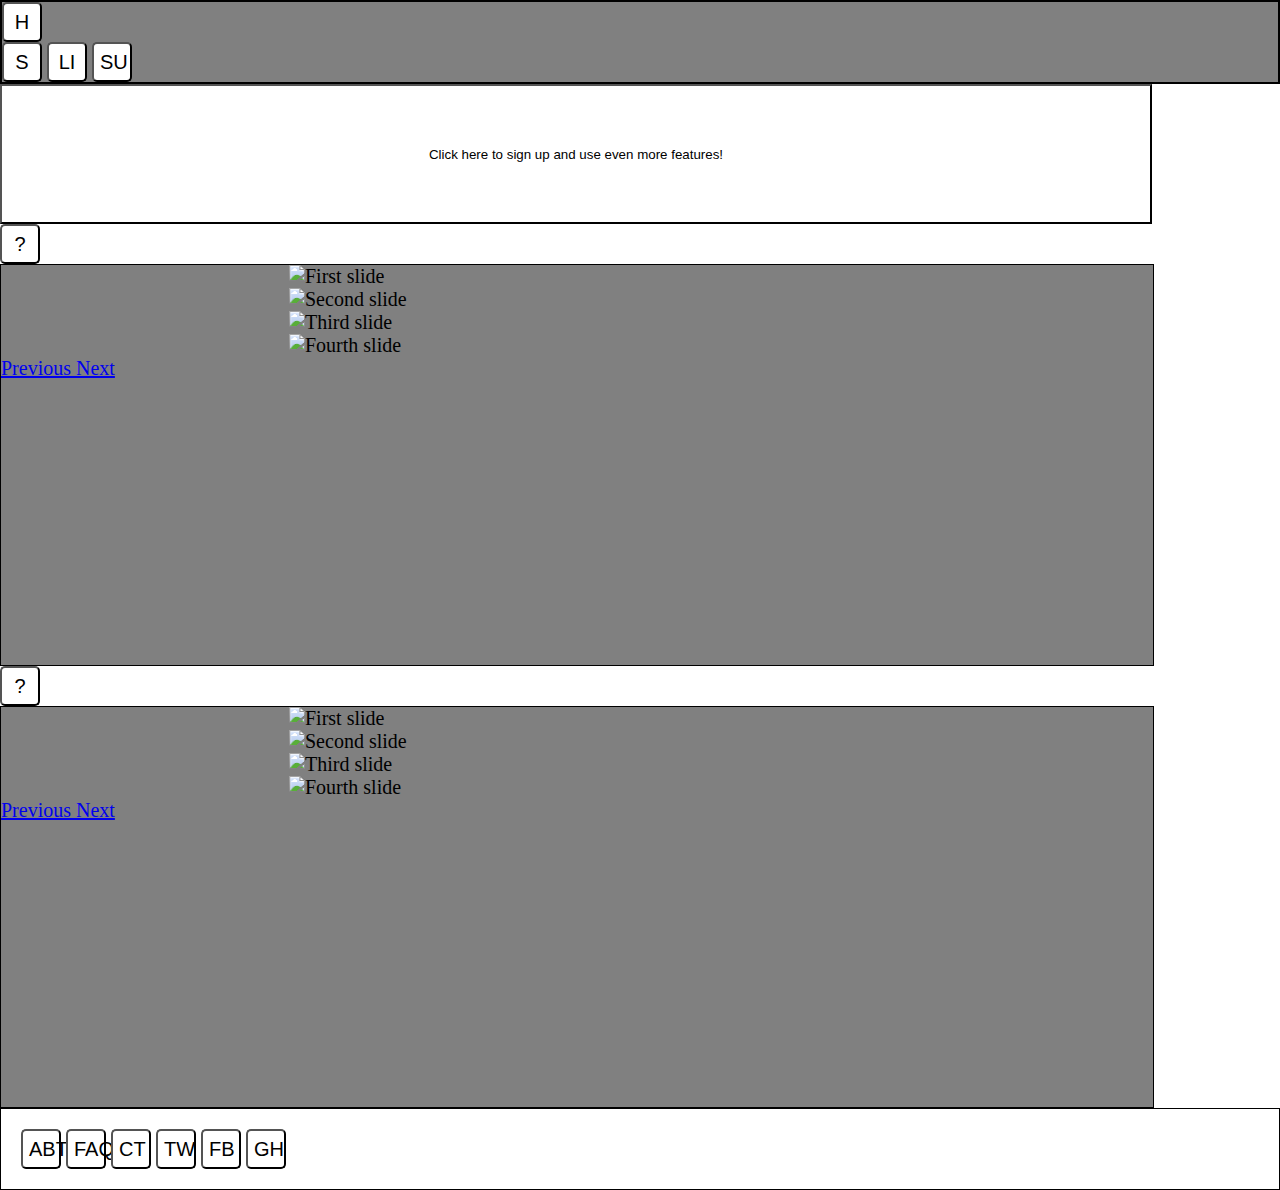
==== index.html @ 2d3dcb4b "Merge pull request #2 from vunhuanh/na" ====
<!-- -->

<!DOCTYPE html>
<html>
  <head>
    <!--META-->
    <meta charset="utf-8"/>

    <!--EXTERNAL-->
    <link rel="stylesheet" href="https://maxcdn.bootstrapcdn.com/bootstrap/4.0.0-beta.2/css/bootstrap.min.css" integrity="sha384-PsH8R72JQ3SOdhVi3uxftmaW6Vc51MKb0q5P2rRUpPvrszuE4W1povHYgTpBfshb" crossorigin="anonymous">
    <link href="front-end/css/gen-style.css" type="text/css" rel="stylesheet">
    <script src="https://ajax.googleapis.com/ajax/libs/jquery/3.2.1/jquery.min.js"></script>

    <!--FONTS-->
    <link href="https://fonts.googleapis.com/css?family=Open+Sans" type="text/css" rel="stylesheet">
    <link href="https://fonts.googleapis.com/css?family=Arvo" rel="stylesheet" type="text/css">
    <link href="https://fonts.googleapis.com/css?family=Space+Mono" rel="stylesheet" type="text/css">
  </head>

  <body>
    <!--HEADER-->
    <nav class="navbar navbar-default navbar-fixed-top">
      <div class="navbar-brand navbar-left">
        <button class="nav-btn">H</button>
      </div>
      <div class="navbar-brand navbar-right">
        <button class="nav-btn">S</button>
        <button class="nav-btn">LI</button>
        <button class="nav-btn">SU</button>
      </div>
    </nav>

    <!--BODY-->
    <div class="container-fluid">
      <div class="row">
        <button id="sign-up-banner">Click here to sign up and use even more features!</button>
      </div>

      <!--FEATURED-->
      <div class="row">
        <button class="section-btn">?</button>

      </div>

      <!--SLIDESHOW-->
      <div class="row">
        <div id="slideshow" class="carousel slide" data-ride="carousel">
          <div class="carousel-inner" role="listbox">
            <div class="carousel-item active">
              <img class="d-block img-fluid" src="front-end/img/nagoya1.jpg" alt="First slide">
            </div>
            <div class="carousel-item">
              <img class="d-block img-fluid" src="front-end/img/nagoya2.jpg" alt="Second slide">
            </div>
            <div class="carousel-item">
              <img class="d-block img-fluid" src="front-end/img/nagoya3.jpg" alt="Third slide">
            </div>
            <div class="carousel-item">
              <img class="d-block img-fluid" src="front-end/img/nagoya4.jpg" alt="Fourth slide">
            </div>
          </div>

          <a class="carousel-control-prev" href="#SlideshowControls" role="button" data-slide="prev">
            <span class="carousel-control-prev-icon" aria-hidden="true"></span>
            <span class="sr-only">Previous</span>
          </a>
          <a class="carousel-control-next" href="#SlideshowControls" role="button" data-slide="next">
            <span class="carousel-control-next-icon" aria-hidden="true"></span>
            <span class="sr-only">Next</span>
          </a>
        </div>
      </div>

      <!--NEAR ME-->
      <div class="row">
        <button class="section-btn">?</button>

      </div>

      <!--SLIDESHOW-->
      <div class="row">
        <div id="slideshow" class="carousel slide" data-ride="carousel">
          <div class="carousel-inner" role="listbox">
            <div class="carousel-item active">
              <img class="d-block img-fluid" src="front-end/img/nagoya2.jpg" alt="First slide">
            </div>
            <div class="carousel-item">
              <img class="d-block img-fluid" src="front-end/img/nagoya1.jpg" alt="Second slide">
            </div>
            <div class="carousel-item">
              <img class="d-block img-fluid" src="front-end/img/nagoya3.jpg" alt="Third slide">
            </div>
            <div class="carousel-item">
              <img class="d-block img-fluid" src="front-end/img/nagoya4.jpg" alt="Fourth slide">
            </div>
          </div>

          <a class="carousel-control-prev" href="#SlideshowControls" role="button" data-slide="prev">
            <span class="carousel-control-prev-icon" aria-hidden="true"></span>
            <span class="sr-only">Previous</span>
          </a>
          <a class="carousel-control-next" href="#SlideshowControls" role="button" data-slide="next">
            <span class="carousel-control-next-icon" aria-hidden="true"></span>
            <span class="sr-only">Next</span>
          </a>
        </div>
      </div>

    </div>

    <!--FOOTER-->
    <footer class="footer">
      <div class="-fluid">
        <button class="foot-btn">ABT</button>
        <button class="foot-btn">FAQ</button>
        <button class="foot-btn">CT</button>
  
        <button class="foot-btn">TW</button>
        <button class="foot-btn">FB</button>
        <button class="foot-btn">GH</button>
      </div>
    </footer>

  </body>
</html>
---- front-end/css/gen-style.css ----
/* GENERAL */

html, body {
  font-size: 20px;
  padding: 0;
  margin: 0;
}

/* HEADER */
.navbar{
  background-color: grey;
  border: 2px solid black;
}
.nav-btn{
  height: 2rem;
  width: 2rem;
  font-size: 1rem;
  background-color: #fff;
  border-color: #000;
  border-radius: 5px;
}

/* BODY */
#sign-up-banner{
  height: 7rem;
  width: 90%;
  background-color: #fff;
  border-color: 1px solid #000;
}

.section-btn{
  height: 2rem;
  width: 2rem;
  font-size: 1rem;
  background-color: #fff;
  border-color: #000;
  border-radius: 5px;
}

.carousel.slide{
  height: 20rem;
  width: 90%;
  border: 1px solid #000;
  overflow: auto;
  white-space: nowrap;
  background-color: grey;
}

.d-block.img-fluid{
  height: 50%;
  width: 50%;
  display: block;  
  margin-left: auto;
  margin-right: auto;
}


/* FOOTER */
.footer{
  padding: 1rem;
  border: 1px solid #000;
}
.foot-btn{
  height: 2rem;
  width: 2rem;
  font-size: 1rem;
  background-color: #fff;
  border-color: #000;
  border-radius: 5px;
}
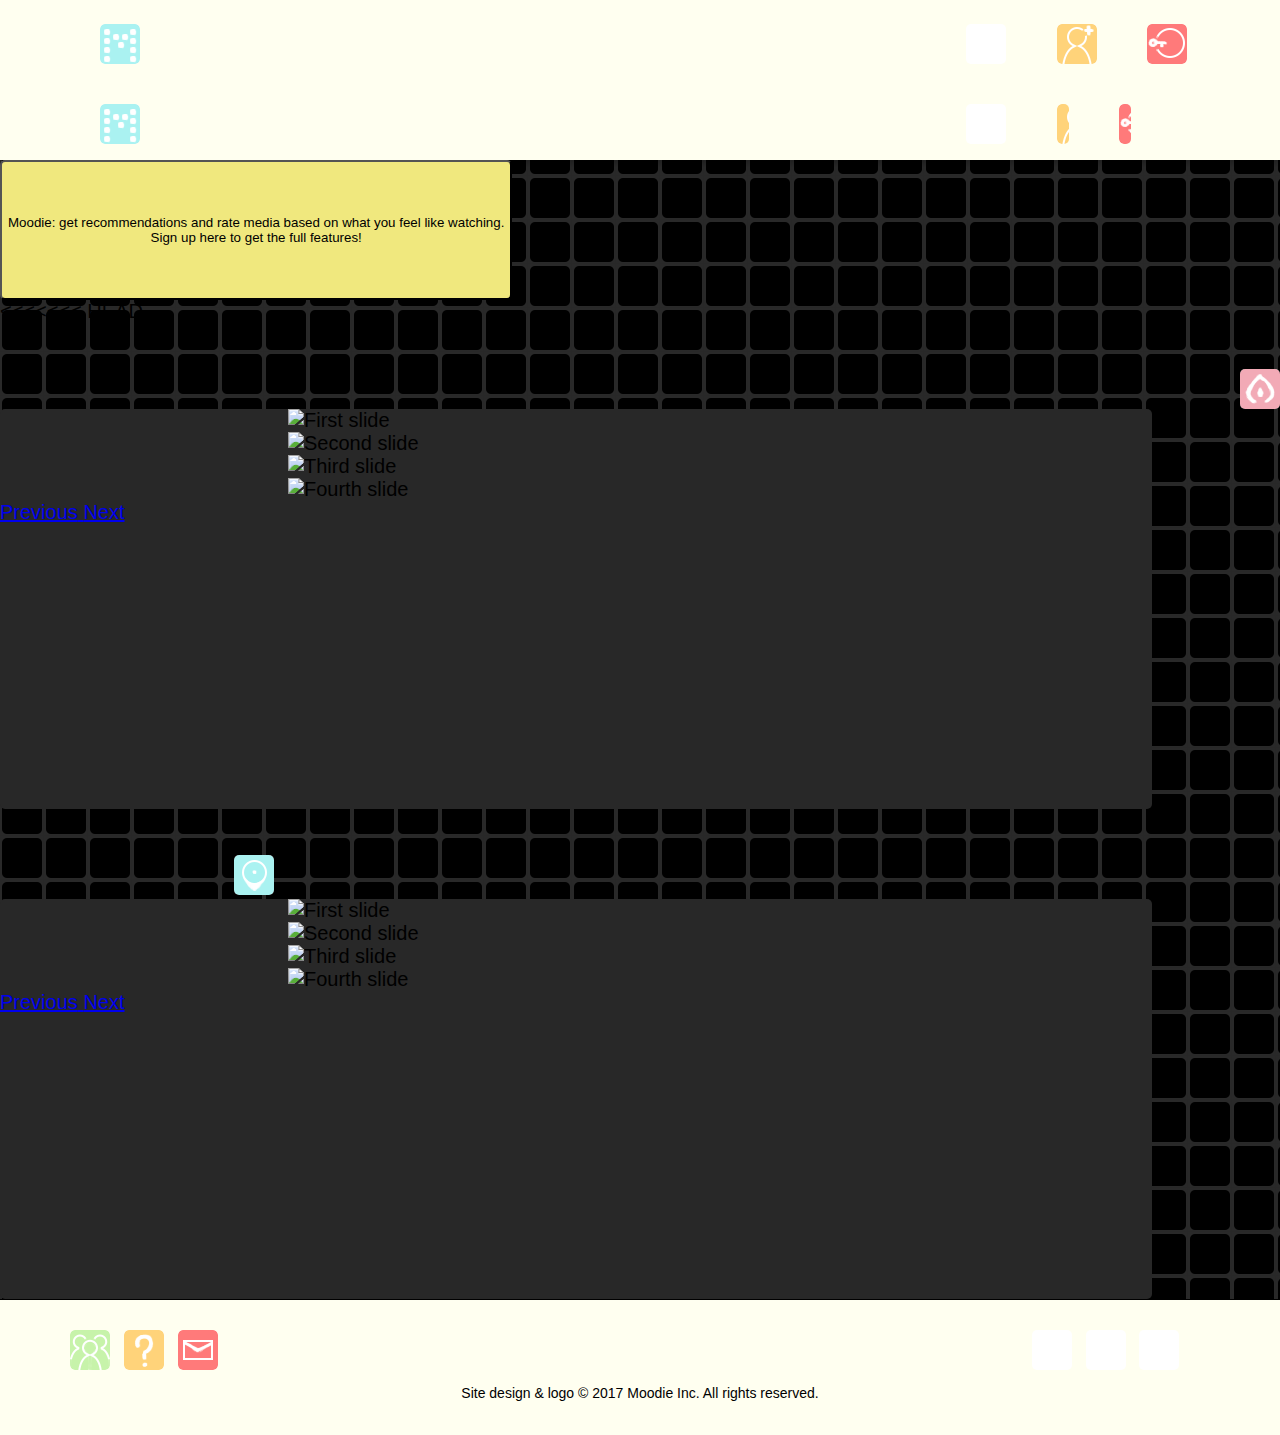
==== commit d8f8197e: "Merge branch 'master' into na" ====
--- a/index.html
+++ b/index.html
@@ -9,6 +9,8 @@
     <!--EXTERNAL-->
     <link rel="stylesheet" href="https://maxcdn.bootstrapcdn.com/bootstrap/4.0.0-beta.2/css/bootstrap.min.css" integrity="sha384-PsH8R72JQ3SOdhVi3uxftmaW6Vc51MKb0q5P2rRUpPvrszuE4W1povHYgTpBfshb" crossorigin="anonymous">
     <link href="front-end/css/gen-style.css" type="text/css" rel="stylesheet">
+    <link href="front-end/css/search.css" type="text/css" rel="stylesheet">
+    <link href="front-end/css/login-signup.css" type="text/css" rel="stylesheet">
     <script src="https://ajax.googleapis.com/ajax/libs/jquery/3.2.1/jquery.min.js"></script>
 
     <!--FONTS-->
@@ -21,24 +23,387 @@
     <!--HEADER-->
     <nav class="navbar navbar-default navbar-fixed-top">
       <div class="navbar-brand navbar-left">
-        <button class="nav-btn">H</button>
-      </div>
-      <div class="navbar-brand navbar-right">
-        <button class="nav-btn">S</button>
-        <button class="nav-btn">LI</button>
-        <button class="nav-btn">SU</button>
+        <button id="home-btn" class="nav-btn" data-toggle="tooltip" data-placement="top" title="Home"></button>
+        <button id="search-btn" class="nav-btn" data-toggle="tooltip" data-placement="top" title="Search"></button>
+        <button id="signup-btn" class="nav-btn" data-toggle="tooltip" data-placement="top" title="Sign Up"></button>
+        <button id="login-btn" class="nav-btn" data-toggle="tooltip" data-placement="top" title="Login"></button>
+        <button id="home-btn" class="nav-btn"></button>
+        <button id="search-btn" class="nav-btn"></button>
+        <button id="signup-btn" class="nav-btn" onclick="document.getElementById('signup-modal').style.display='block'" style="width:auto"></button>
+        <button id="login-btn" class="nav-btn" onclick="document.getElementById('login-modal').style.display='block'" style="width:auto"></button>
       </div>
     </nav>
 
     <!--BODY-->
     <div class="container-fluid">
+
+      <script>
+        $(function(){
+          $("#includedSearch").load("search.html");
+        });
+      </script>
+      <div id="includedSearch"></div>
+
+
+
       <div class="row">
-        <button id="sign-up-banner">Click here to sign up and use even more features!</button>
-      </div>
+        <button id="sign-up-banner" onclick="document.getElementById('signup-modal').style.display='block'" style="width:auto">Moodie: get recommendations and rate media based on what you feel like watching.<br/> Sign up here to get the full features!</button>
+      </div>
+
+<<<<<<< HEAD
+    <style>
+    .panel {
+        padding: 50px;
+        display: none;
+    }
+    .moodList {
+        display: none;
+        padding-left: 500px;
+
+    }
+    </style>
+  <div class="panel">
+    <form action="">
+      <section>
+        <h3>Advanced Search</h3>
+        <p>
+          <label for="country">
+            <span>Country of Production:</span>
+          </label>
+            <select id="country" name="country">
+                <option value="AF">Afghanistan</option>
+                <option value="AX">Åland Islands</option>
+                <option value="AL">Albania</option>
+                <option value="DZ">Algeria</option>
+                <option value="AS">American Samoa</option>
+                <option value="AD">Andorra</option>
+                <option value="AO">Angola</option>
+                <option value="AI">Anguilla</option>
+                <option value="AQ">Antarctica</option>
+                <option value="AG">Antigua and Barbuda</option>
+                <option value="AR">Argentina</option>
+                <option value="AM">Armenia</option>
+                <option value="AW">Aruba</option>
+                <option value="AU">Australia</option>
+                <option value="AT">Austria</option>
+                <option value="AZ">Azerbaijan</option>
+                <option value="BS">Bahamas</option>
+                <option value="BH">Bahrain</option>
+                <option value="BD">Bangladesh</option>
+                <option value="BB">Barbados</option>
+                <option value="BY">Belarus</option>
+                <option value="BE">Belgium</option>
+                <option value="BZ">Belize</option>
+                <option value="BJ">Benin</option>
+                <option value="BM">Bermuda</option>
+                <option value="BT">Bhutan</option>
+                <option value="BO">Bolivia, Plurinational State of</option>
+                <option value="BQ">Bonaire, Sint Eustatius and Saba</option>
+                <option value="BA">Bosnia and Herzegovina</option>
+                <option value="BW">Botswana</option>
+                <option value="BV">Bouvet Island</option>
+                <option value="BR">Brazil</option>
+                <option value="IO">British Indian Ocean Territory</option>
+                <option value="BN">Brunei Darussalam</option>
+                <option value="BG">Bulgaria</option>
+                <option value="BF">Burkina Faso</option>
+                <option value="BI">Burundi</option>
+                <option value="KH">Cambodia</option>
+                <option value="CM">Cameroon</option>
+                <option value="CA">Canada</option>
+                <option value="CV">Cape Verde</option>
+                <option value="KY">Cayman Islands</option>
+                <option value="CF">Central African Republic</option>
+                <option value="TD">Chad</option>
+                <option value="CL">Chile</option>
+                <option value="CN">China</option>
+                <option value="CX">Christmas Island</option>
+                <option value="CC">Cocos (Keeling) Islands</option>
+                <option value="CO">Colombia</option>
+                <option value="KM">Comoros</option>
+                <option value="CG">Congo</option>
+                <option value="CD">Congo, the Democratic Republic of the</option>
+                <option value="CK">Cook Islands</option>
+                <option value="CR">Costa Rica</option>
+                <option value="CI">Côte d'Ivoire</option>
+                <option value="HR">Croatia</option>
+                <option value="CU">Cuba</option>
+                <option value="CW">Curaçao</option>
+                <option value="CY">Cyprus</option>
+                <option value="CZ">Czech Republic</option>
+                <option value="DK">Denmark</option>
+                <option value="DJ">Djibouti</option>
+                <option value="DM">Dominica</option>
+                <option value="DO">Dominican Republic</option>
+                <option value="EC">Ecuador</option>
+                <option value="EG">Egypt</option>
+                <option value="SV">El Salvador</option>
+                <option value="GQ">Equatorial Guinea</option>
+                <option value="ER">Eritrea</option>
+                <option value="EE">Estonia</option>
+                <option value="ET">Ethiopia</option>
+                <option value="FK">Falkland Islands (Malvinas)</option>
+                <option value="FO">Faroe Islands</option>
+                <option value="FJ">Fiji</option>
+                <option value="FI">Finland</option>
+                <option value="FR">France</option>
+                <option value="GF">French Guiana</option>
+                <option value="PF">French Polynesia</option>
+                <option value="TF">French Southern Territories</option>
+                <option value="GA">Gabon</option>
+                <option value="GM">Gambia</option>
+                <option value="GE">Georgia</option>
+                <option value="DE">Germany</option>
+                <option value="GH">Ghana</option>
+                <option value="GI">Gibraltar</option>
+                <option value="GR">Greece</option>
+                <option value="GL">Greenland</option>
+                <option value="GD">Grenada</option>
+                <option value="GP">Guadeloupe</option>
+                <option value="GU">Guam</option>
+                <option value="GT">Guatemala</option>
+                <option value="GG">Guernsey</option>
+                <option value="GN">Guinea</option>
+                <option value="GW">Guinea-Bissau</option>
+                <option value="GY">Guyana</option>
+                <option value="HT">Haiti</option>
+                <option value="HM">Heard Island and McDonald Islands</option>
+                <option value="VA">Holy See (Vatican City State)</option>
+                <option value="HN">Honduras</option>
+                <option value="HK">Hong Kong</option>
+                <option value="HU">Hungary</option>
+                <option value="IS">Iceland</option>
+                <option value="IN">India</option>
+                <option value="ID">Indonesia</option>
+                <option value="IR">Iran, Islamic Republic of</option>
+                <option value="IQ">Iraq</option>
+                <option value="IE">Ireland</option>
+                <option value="IM">Isle of Man</option>
+                <option value="IL">Israel</option>
+                <option value="IT">Italy</option>
+                <option value="JM">Jamaica</option>
+                <option value="JP">Japan</option>
+                <option value="JE">Jersey</option>
+                <option value="JO">Jordan</option>
+                <option value="KZ">Kazakhstan</option>
+                <option value="KE">Kenya</option>
+                <option value="KI">Kiribati</option>
+                <option value="KP">Korea, Democratic People's Republic of</option>
+                <option value="KR">Korea, Republic of</option>
+                <option value="KW">Kuwait</option>
+                <option value="KG">Kyrgyzstan</option>
+                <option value="LA">Lao People's Democratic Republic</option>
+                <option value="LV">Latvia</option>
+                <option value="LB">Lebanon</option>
+                <option value="LS">Lesotho</option>
+                <option value="LR">Liberia</option>
+                <option value="LY">Libya</option>
+                <option value="LI">Liechtenstein</option>
+                <option value="LT">Lithuania</option>
+                <option value="LU">Luxembourg</option>
+                <option value="MO">Macao</option>
+                <option value="MK">Macedonia, the former Yugoslav Republic of</option>
+                <option value="MG">Madagascar</option>
+                <option value="MW">Malawi</option>
+                <option value="MY">Malaysia</option>
+                <option value="MV">Maldives</option>
+                <option value="ML">Mali</option>
+                <option value="MT">Malta</option>
+                <option value="MH">Marshall Islands</option>
+                <option value="MQ">Martinique</option>
+                <option value="MR">Mauritania</option>
+                <option value="MU">Mauritius</option>
+                <option value="YT">Mayotte</option>
+                <option value="MX">Mexico</option>
+                <option value="FM">Micronesia, Federated States of</option>
+                <option value="MD">Moldova, Republic of</option>
+                <option value="MC">Monaco</option>
+                <option value="MN">Mongolia</option>
+                <option value="ME">Montenegro</option>
+                <option value="MS">Montserrat</option>
+                <option value="MA">Morocco</option>
+                <option value="MZ">Mozambique</option>
+                <option value="MM">Myanmar</option>
+                <option value="NA">Namibia</option>
+                <option value="NR">Nauru</option>
+                <option value="NP">Nepal</option>
+                <option value="NL">Netherlands</option>
+                <option value="NC">New Caledonia</option>
+                <option value="NZ">New Zealand</option>
+                <option value="NI">Nicaragua</option>
+                <option value="NE">Niger</option>
+                <option value="NG">Nigeria</option>
+                <option value="NU">Niue</option>
+                <option value="NF">Norfolk Island</option>
+                <option value="MP">Northern Mariana Islands</option>
+                <option value="NO">Norway</option>
+                <option value="OM">Oman</option>
+                <option value="PK">Pakistan</option>
+                <option value="PW">Palau</option>
+                <option value="PS">Palestinian Territory, Occupied</option>
+                <option value="PA">Panama</option>
+                <option value="PG">Papua New Guinea</option>
+                <option value="PY">Paraguay</option>
+                <option value="PE">Peru</option>
+                <option value="PH">Philippines</option>
+                <option value="PN">Pitcairn</option>
+                <option value="PL">Poland</option>
+                <option value="PT">Portugal</option>
+                <option value="PR">Puerto Rico</option>
+                <option value="QA">Qatar</option>
+                <option value="RE">Réunion</option>
+                <option value="RO">Romania</option>
+                <option value="RU">Russian Federation</option>
+                <option value="RW">Rwanda</option>
+                <option value="BL">Saint Barthélemy</option>
+                <option value="SH">Saint Helena, Ascension and Tristan da Cunha</option>
+                <option value="KN">Saint Kitts and Nevis</option>
+                <option value="LC">Saint Lucia</option>
+                <option value="MF">Saint Martin (French part)</option>
+                <option value="PM">Saint Pierre and Miquelon</option>
+                <option value="VC">Saint Vincent and the Grenadines</option>
+                <option value="WS">Samoa</option>
+                <option value="SM">San Marino</option>
+                <option value="ST">Sao Tome and Principe</option>
+                <option value="SA">Saudi Arabia</option>
+                <option value="SN">Senegal</option>
+                <option value="RS">Serbia</option>
+                <option value="SC">Seychelles</option>
+                <option value="SL">Sierra Leone</option>
+                <option value="SG">Singapore</option>
+                <option value="SX">Sint Maarten (Dutch part)</option>
+                <option value="SK">Slovakia</option>
+                <option value="SI">Slovenia</option>
+                <option value="SB">Solomon Islands</option>
+                <option value="SO">Somalia</option>
+                <option value="ZA">South Africa</option>
+                <option value="GS">South Georgia and the South Sandwich Islands</option>
+                <option value="SS">South Sudan</option>
+                <option value="ES">Spain</option>
+                <option value="LK">Sri Lanka</option>
+                <option value="SD">Sudan</option>
+                <option value="SR">Suriname</option>
+                <option value="SJ">Svalbard and Jan Mayen</option>
+                <option value="SZ">Swaziland</option>
+                <option value="SE">Sweden</option>
+                <option value="CH">Switzerland</option>
+                <option value="SY">Syrian Arab Republic</option>
+                <option value="TW">Taiwan, Province of China</option>
+                <option value="TJ">Tajikistan</option>
+                <option value="TZ">Tanzania, United Republic of</option>
+                <option value="TH">Thailand</option>
+                <option value="TL">Timor-Leste</option>
+                <option value="TG">Togo</option>
+                <option value="TK">Tokelau</option>
+                <option value="TO">Tonga</option>
+                <option value="TT">Trinidad and Tobago</option>
+                <option value="TN">Tunisia</option>
+                <option value="TR">Turkey</option>
+                <option value="TM">Turkmenistan</option>
+                <option value="TC">Turks and Caicos Islands</option>
+                <option value="TV">Tuvalu</option>
+                <option value="UG">Uganda</option>
+                <option value="UA">Ukraine</option>
+                <option value="AE">United Arab Emirates</option>
+                <option value="GB">United Kingdom</option>
+                <option value="US">United States</option>
+                <option value="UM">United States Minor Outlying Islands</option>
+                <option value="UY">Uruguay</option>
+                <option value="UZ">Uzbekistan</option>
+                <option value="VU">Vanuatu</option>
+                <option value="VE">Venezuela, Bolivarian Republic of</option>
+                <option value="VN">Viet Nam</option>
+                <option value="VG">Virgin Islands, British</option>
+                <option value="VI">Virgin Islands, U.S.</option>
+                <option value="WF">Wallis and Futuna</option>
+                <option value="EH">Western Sahara</option>
+                <option value="YE">Yemen</option>
+                <option value="ZM">Zambia</option>
+                <option value="ZW">Zimbabwe</option>
+            </select>
+        </p>
+        <p>
+          <label for="year">
+            <span>Year of Production:</span>
+          </label>
+            <input type="text" id="year" name="year" maxlength="4">
+        </p>
+        <p>
+          <label for="medium">
+            <span>Medium:</span>
+          </label>
+            <select>
+              <option value="movie">Movie</option>
+              <option value="series">Live Action Series</option>
+              <option value="animation">Animation</option>
+            </select>
+        </p>
+        <p>
+          <span>I want to feel:</span>
+          <div id="mood">
+            <input type="checkbox" name="Happy"> Happy
+            <input type="checkbox" name="Sad"> Sad
+            <input type="checkbox" name="Excited"> Excited
+            <input type="checkbox" name="Calm"> Calm
+            <input type="checkbox" name="Depressed"> Depressed
+            <input type="checkbox" name="Scary"> Scared
+            <input type="checkbox" name="Horrified"> Horrified
+            <input type="checkbox" name="Hungry"> Hungry
+            <input type="checkbox" name="Shocked"> Shocked
+            <input type="checkbox" name="Confident"> Confident
+=======
+      <!--Login modal-->
+      <div class="modal" id="login-modal">
+        <div class="modal-content animate" action="#">
+          <span onclick="document.getElementById('login-modal').style.display='none'" class="close" title="Close Modal">&times;</span>
+          <div class="container">
+            <label><b>Username</b></label>
+            <input type="text" name="username" required>
+            <label><b>Password</b></label>
+            <input type="password" name="password" required>
+            <button type="submit">Login</button>
+            <span class="forgot"><a href="#">I forgot my password</a></span>
+            </div>
+          </div>
+        </div>
+      </div>
+
+      <!--Signup modal-->
+      <div class="modal" id="signup-modal">
+        <div class="modal-content animate" action="#">
+          <span onclick="document.getElementById('signup-modal').style.display='none'" class="close" title="Close Modal">&times;</span>
+          <div class="container">
+            <label><b>Email</b></label>
+            <input type="text" name="email" required>
+            <label><b>Username</b></label>
+            <input type="text" name="username" required>
+            <label><b>Password</b></label>
+            <input type="password" name="password" required>
+            <button type="submit">Sign Up</button>
+            </div>
+>>>>>>> master
+          </div>
+        </div>
+      </div>
+
+      <script>
+      // Get the modal
+      var modal1 = document.getElementById('login-modal');
+      var modal2 = document.getElementById('signup-modal');
+
+      // When the user clicks anywhere outside of the modal, close it
+      window.onclick = function(event) {
+        if ((event.target == modal1)|(event.target == modal2)) {
+          modal1.style.display = "none";
+          modal2.style.display = "none";
+        }
+      }
+      </script>
+
 
       <!--FEATURED-->
       <div class="row">
-        <button class="section-btn">?</button>
+        <button class="section-btn" id="featured-btn" data-toggle="tooltip" data-placement="top" title="Featured"></button>
 
       </div>
 
@@ -73,7 +438,7 @@
 
       <!--NEAR ME-->
       <div class="row">
-        <button class="section-btn">?</button>
+        <button class="section-btn" id="near-btn" data-toggle="tooltip" data-placement="top" title="Near Me"></button>
 
       </div>
 
@@ -109,17 +474,16 @@
     </div>
 
     <!--FOOTER-->
-    <footer class="footer">
-      <div class="-fluid">
-        <button class="foot-btn">ABT</button>
-        <button class="foot-btn">FAQ</button>
-        <button class="foot-btn">CT</button>
-  
-        <button class="foot-btn">TW</button>
-        <button class="foot-btn">FB</button>
-        <button class="foot-btn">GH</button>
-      </div>
-    </footer>
+    <div class="footer">
+      <button id="about-btn" class="foot-btn" data-toggle="tooltip" data-placement="top" title="About Us"></button>
+      <button id="faq-btn" class="foot-btn" data-toggle="tooltip" data-placement="top" title="FAQ"></button>
+      <button id="contact-btn" class="foot-btn" data-toggle="tooltip" data-placement="top" title="Contact Us"></button>
+
+      <button id="fb-btn" class="foot-btn" data-toggle="tooltip" data-placement="top" title="Facebook"></button>
+      <button id="twitter-btn" class="foot-btn" data-toggle="tooltip" data-placement="top" title="Twitter"></button>
+      <button id="github-btn" class="foot-btn" data-toggle="tooltip" data-placement="top" title="Github"></button>
+      <center><p> Site design & logo &#169 2017 Moodie Inc. All rights reserved. </p>
+    </div>
 
   </body>
-</html>+</html>
--- a/front-end/css/gen-style.css
+++ b/front-end/css/gen-style.css
@@ -2,30 +2,183 @@
 
 html, body {
   font-size: 20px;
-  padding: 0;
   margin: 0;
+  background-image: url("../img/bckg.png");
+  background-repeat: repeat;
+  font-family: 'Montserrat', sans-serif;
+  display: inline;
+}
+
+
+
+.navbar {
+  width: 100%;
+  box-shadow: 0 4px 6px rgba(0,0,0,.2);
+  padding:0;
 }
 
 /* HEADER */
-.navbar{
-  background-color: grey;
-  border: 2px solid black;
-}
+
 .nav-btn{
+  display: inline-block;
   height: 2rem;
   width: 2rem;
+  border: none;
   font-size: 1rem;
   background-color: #fff;
-  border-color: #000;
-  border-radius: 5px;
-}
+  border-radius: 5px;
+}
+
+.navbar-brand{
+  background-color: #fffff0;
+  width:100%;
+  margin:0;
+}
+
+#home-btn{
+  background-image: url("../img/home.png");
+  margin-left: 5rem;
+  margin-top: 1.1rem;
+  margin-bottom: 0.8rem;
+  margin-right: 6rem;
+}
+#search-btn{
+  background-image: url("../img/search.png");
+  margin-right: 1.5rem;
+  margin-left: 35rem;
+  margin-top: 1.1rem;
+}
+#signup-btn{
+  background-image: url("../img/signup.png");
+  margin-right: 0.8rem;
+  margin-left: 0.8rem;
+  margin-top: 1.2rem;
+}
+
+#login-btn{
+  background-image: url("../img/login.png");
+  margin-right: 0.2rem;
+  margin-left: 1.4rem;
+  margin-top: 1.1rem;
+}
+
+#settings-btn{
+  background-image: url("../img/settings.png");
+  margin-right: 0.8rem;
+  margin-left: 0.8rem;
+  margin-top: 1.2rem;
+}
+=======
+>>>>>>> master
+#user-btn{
+  background-image: url("../img/user.png");
+  margin-right: 0.2rem;
+  margin-left: 1.4rem;
+  margin-top: 1.1rem;
+}
+.dropdown {
+  position: relative;
+  display: inline-block;
+}
+.dropdown-content {
+  display: none;
+  position: absolute;
+  background-color: #ffd37a;
+  width: 7rem;
+  z-index: 1;
+  border-radius: 5px;
+
+}
+.dropdown-content a, .dropdown-content ul{
+  color: white;
+  font-size: 1rem;
+  list-style: none;
+  margin: 5px;
+  padding: 0;
+}
+.dropdown-content a:hover{
+  text-decoration: none;
+  color: black;
+}
+.dropdown:hover .dropdown-content {
+  display: block;
+}
+
+#logout-btn{
+  background-image: url("../img/logout.png");
+}
+#featured-btn{
+  background-image: url("../img/featured.png");
+  float: right;
+  margin-left: 11.7rem;
+  margin-top: 2.3rem;
+}
+#near-btn{
+  background-image: url("../img/near.png");
+  margin-left: 11.7rem;
+  margin-top: 2.3rem;
+}
+#rec-btn{
+  background-image: url("../img/rec.png");
+  margin-left: 11.7rem;
+  margin-top: 2.3rem;
+}
+#featured-btn-reg{
+  background-image: url("../img/featured.png");
+  margin-left: 4rem;
+  margin-top: 1.1rem;
+}
+#near-btn-reg{
+  background-image: url("../img/near.png");
+  margin-left: 4.55rem;
+ margin-top: 1.1rem;
+}
+
+/* FOOTER BUTTONS */
+#about-btn{
+  background-image: url("../img/about.png");
+  margin-left: 2.5rem;
+  margin-right: 0.5rem;
+  margin-top: 0.5rem;
+}
+#faq-btn{
+  background-image: url("../img/faq.png");
+  margin-right: 0.5rem;
+  margin-top: 0.5rem;
+}
+#contact-btn{
+  background-image: url("../img/contact.png");
+  margin-right: 0.5rem;
+  margin-top: 0.5rem;
+}
+#fb-btn{
+  background-image: url("../img/facebook.png");
+  margin-left: 40rem;
+  margin-right: 0.5rem;
+  margin-top: 0.5rem;
+}
+#twitter-btn{
+  background-image: url("../img/twitter.png");
+  margin-right: 0.5rem;
+  margin-top: 0.5rem;
+}
+#github-btn{
+  background-image: url("../img/github.png");
+  margin-right: 0.5rem;
+  margin-top: 0.5rem;
+}
+
 
 /* BODY */
+
+/*all these could go in a shared css file between the index pages
+if it fits*/
 #sign-up-banner{
   height: 7rem;
   width: 90%;
-  background-color: #fff;
-  border-color: 1px solid #000;
+  background-color: #f0e87e;
+  color: black;
+  border-radius: 5px;
 }
 
 .section-btn{
@@ -33,23 +186,24 @@
   width: 2rem;
   font-size: 1rem;
   background-color: #fff;
-  border-color: #000;
+  border: none;
   border-radius: 5px;
 }
 
 .carousel.slide{
   height: 20rem;
   width: 90%;
-  border: 1px solid #000;
+  border: none;
   overflow: auto;
   white-space: nowrap;
-  background-color: grey;
+  background-color: #282828;
+  border-radius: 5px;
 }
 
 .d-block.img-fluid{
   height: 50%;
   width: 50%;
-  display: block;  
+  display: block;
   margin-left: auto;
   margin-right: auto;
 }
@@ -57,14 +211,25 @@
 
 /* FOOTER */
 .footer{
+  margin: 1.5rem;
   padding: 1rem;
-  border: 1px solid #000;
+  border-top: 1px solid #000;
+  position: relative;
+  bottom: 0;
+  background-color: #fffff0;
+  margin: 0;
+  font-family: 'Helvetica Neue', Helvetica, Arial, sans-serif;
+	font-size: 14px;
+	font-style: normal;
+	font-variant: normal;
+	font-weight: 500;
+	line-height: 15px;
 }
 .foot-btn{
   height: 2rem;
   width: 2rem;
   font-size: 1rem;
   background-color: #fff;
-  border-color: #000;
-  border-radius: 5px;
-}
+  border: none;
+  border-radius: 5px;
+}
--- a/front-end/css/search.css
+++ b/front-end/css/search.css
@@ -0,0 +1,21 @@
+
+h1 {
+    margin-top: 0;
+}
+
+
+form {
+    padding: 1em;
+}
+
+input[type="text"]
+{
+    width: 55px;
+}
+
+.panel {
+	margin-bottom: 15px;
+	background-color: rgb(242, 238, 234);
+	width: 60%;
+}
+
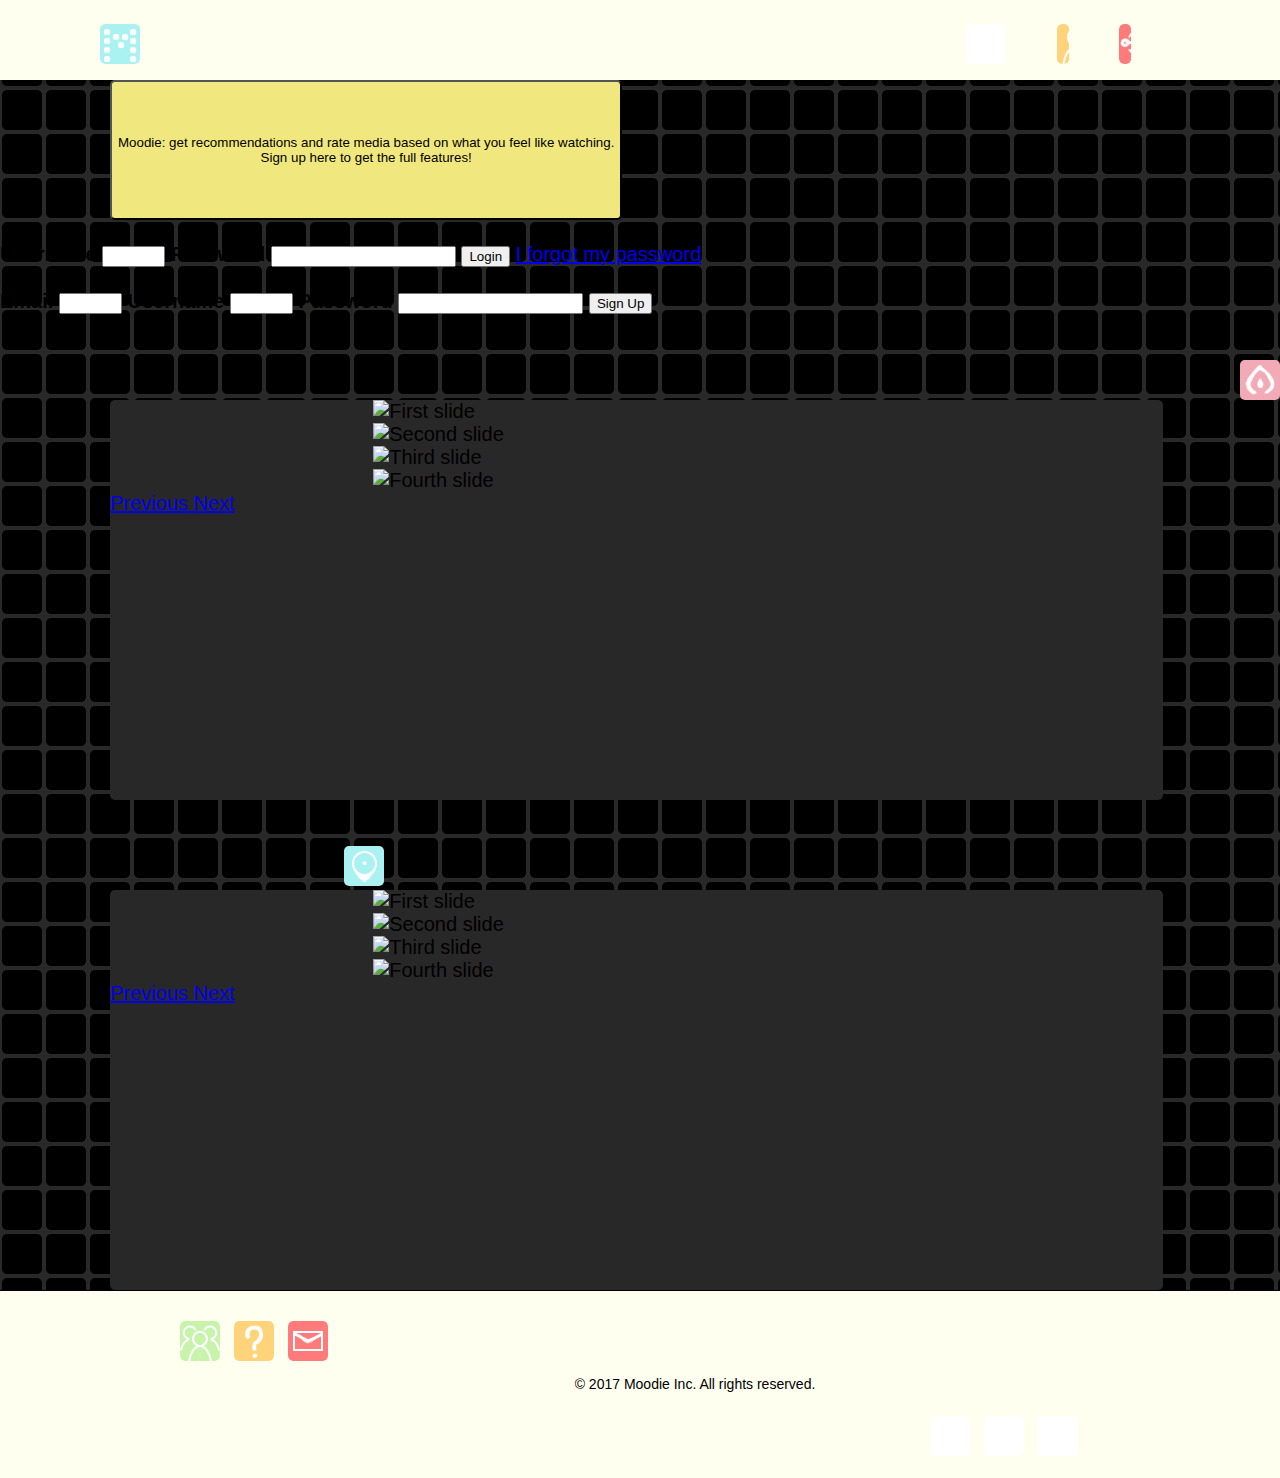
==== commit fd8c6829: "SEARCH OK" ====
--- a/index.html
+++ b/index.html
@@ -1,5 +1,3 @@
-<!-- -->
-
 <!DOCTYPE html>
 <html>
   <head>
@@ -11,6 +9,7 @@
     <link href="front-end/css/gen-style.css" type="text/css" rel="stylesheet">
     <link href="front-end/css/search.css" type="text/css" rel="stylesheet">
     <link href="front-end/css/login-signup.css" type="text/css" rel="stylesheet">
+    <link href="front-end/css/search.css" type="text/css" rel="stylesheet">
     <script src="https://ajax.googleapis.com/ajax/libs/jquery/3.2.1/jquery.min.js"></script>
 
     <!--FONTS-->
@@ -25,12 +24,8 @@
       <div class="navbar-brand navbar-left">
         <button id="home-btn" class="nav-btn" data-toggle="tooltip" data-placement="top" title="Home"></button>
         <button id="search-btn" class="nav-btn" data-toggle="tooltip" data-placement="top" title="Search"></button>
-        <button id="signup-btn" class="nav-btn" data-toggle="tooltip" data-placement="top" title="Sign Up"></button>
-        <button id="login-btn" class="nav-btn" data-toggle="tooltip" data-placement="top" title="Login"></button>
-        <button id="home-btn" class="nav-btn"></button>
-        <button id="search-btn" class="nav-btn"></button>
-        <button id="signup-btn" class="nav-btn" onclick="document.getElementById('signup-modal').style.display='block'" style="width:auto"></button>
-        <button id="login-btn" class="nav-btn" onclick="document.getElementById('login-modal').style.display='block'" style="width:auto"></button>
+        <button id="signup-btn" class="nav-btn" data-toggle="tooltip" data-placement="top" title="Sign Up" onclick="document.getElementById('signup-modal').style.display='block'" style="width:auto"></button>
+        <button id="login-btn" class="nav-btn" data-toggle="tooltip" data-placement="top" title="Login" onclick="document.getElementById('login-modal').style.display='block'" style="width:auto"></button>
       </div>
     </nav>
 
@@ -39,319 +34,16 @@
 
       <script>
         $(function(){
-          $("#includedSearch").load("search.html");
+          $("#includedSearch").load("front-end/html/search.html");
         });
       </script>
-      <div id="includedSearch"></div>
-
+      <div id="includedSearch"> </div>
 
 
       <div class="row">
         <button id="sign-up-banner" onclick="document.getElementById('signup-modal').style.display='block'" style="width:auto">Moodie: get recommendations and rate media based on what you feel like watching.<br/> Sign up here to get the full features!</button>
       </div>
 
-<<<<<<< HEAD
-    <style>
-    .panel {
-        padding: 50px;
-        display: none;
-    }
-    .moodList {
-        display: none;
-        padding-left: 500px;
-
-    }
-    </style>
-  <div class="panel">
-    <form action="">
-      <section>
-        <h3>Advanced Search</h3>
-        <p>
-          <label for="country">
-            <span>Country of Production:</span>
-          </label>
-            <select id="country" name="country">
-                <option value="AF">Afghanistan</option>
-                <option value="AX">Åland Islands</option>
-                <option value="AL">Albania</option>
-                <option value="DZ">Algeria</option>
-                <option value="AS">American Samoa</option>
-                <option value="AD">Andorra</option>
-                <option value="AO">Angola</option>
-                <option value="AI">Anguilla</option>
-                <option value="AQ">Antarctica</option>
-                <option value="AG">Antigua and Barbuda</option>
-                <option value="AR">Argentina</option>
-                <option value="AM">Armenia</option>
-                <option value="AW">Aruba</option>
-                <option value="AU">Australia</option>
-                <option value="AT">Austria</option>
-                <option value="AZ">Azerbaijan</option>
-                <option value="BS">Bahamas</option>
-                <option value="BH">Bahrain</option>
-                <option value="BD">Bangladesh</option>
-                <option value="BB">Barbados</option>
-                <option value="BY">Belarus</option>
-                <option value="BE">Belgium</option>
-                <option value="BZ">Belize</option>
-                <option value="BJ">Benin</option>
-                <option value="BM">Bermuda</option>
-                <option value="BT">Bhutan</option>
-                <option value="BO">Bolivia, Plurinational State of</option>
-                <option value="BQ">Bonaire, Sint Eustatius and Saba</option>
-                <option value="BA">Bosnia and Herzegovina</option>
-                <option value="BW">Botswana</option>
-                <option value="BV">Bouvet Island</option>
-                <option value="BR">Brazil</option>
-                <option value="IO">British Indian Ocean Territory</option>
-                <option value="BN">Brunei Darussalam</option>
-                <option value="BG">Bulgaria</option>
-                <option value="BF">Burkina Faso</option>
-                <option value="BI">Burundi</option>
-                <option value="KH">Cambodia</option>
-                <option value="CM">Cameroon</option>
-                <option value="CA">Canada</option>
-                <option value="CV">Cape Verde</option>
-                <option value="KY">Cayman Islands</option>
-                <option value="CF">Central African Republic</option>
-                <option value="TD">Chad</option>
-                <option value="CL">Chile</option>
-                <option value="CN">China</option>
-                <option value="CX">Christmas Island</option>
-                <option value="CC">Cocos (Keeling) Islands</option>
-                <option value="CO">Colombia</option>
-                <option value="KM">Comoros</option>
-                <option value="CG">Congo</option>
-                <option value="CD">Congo, the Democratic Republic of the</option>
-                <option value="CK">Cook Islands</option>
-                <option value="CR">Costa Rica</option>
-                <option value="CI">Côte d'Ivoire</option>
-                <option value="HR">Croatia</option>
-                <option value="CU">Cuba</option>
-                <option value="CW">Curaçao</option>
-                <option value="CY">Cyprus</option>
-                <option value="CZ">Czech Republic</option>
-                <option value="DK">Denmark</option>
-                <option value="DJ">Djibouti</option>
-                <option value="DM">Dominica</option>
-                <option value="DO">Dominican Republic</option>
-                <option value="EC">Ecuador</option>
-                <option value="EG">Egypt</option>
-                <option value="SV">El Salvador</option>
-                <option value="GQ">Equatorial Guinea</option>
-                <option value="ER">Eritrea</option>
-                <option value="EE">Estonia</option>
-                <option value="ET">Ethiopia</option>
-                <option value="FK">Falkland Islands (Malvinas)</option>
-                <option value="FO">Faroe Islands</option>
-                <option value="FJ">Fiji</option>
-                <option value="FI">Finland</option>
-                <option value="FR">France</option>
-                <option value="GF">French Guiana</option>
-                <option value="PF">French Polynesia</option>
-                <option value="TF">French Southern Territories</option>
-                <option value="GA">Gabon</option>
-                <option value="GM">Gambia</option>
-                <option value="GE">Georgia</option>
-                <option value="DE">Germany</option>
-                <option value="GH">Ghana</option>
-                <option value="GI">Gibraltar</option>
-                <option value="GR">Greece</option>
-                <option value="GL">Greenland</option>
-                <option value="GD">Grenada</option>
-                <option value="GP">Guadeloupe</option>
-                <option value="GU">Guam</option>
-                <option value="GT">Guatemala</option>
-                <option value="GG">Guernsey</option>
-                <option value="GN">Guinea</option>
-                <option value="GW">Guinea-Bissau</option>
-                <option value="GY">Guyana</option>
-                <option value="HT">Haiti</option>
-                <option value="HM">Heard Island and McDonald Islands</option>
-                <option value="VA">Holy See (Vatican City State)</option>
-                <option value="HN">Honduras</option>
-                <option value="HK">Hong Kong</option>
-                <option value="HU">Hungary</option>
-                <option value="IS">Iceland</option>
-                <option value="IN">India</option>
-                <option value="ID">Indonesia</option>
-                <option value="IR">Iran, Islamic Republic of</option>
-                <option value="IQ">Iraq</option>
-                <option value="IE">Ireland</option>
-                <option value="IM">Isle of Man</option>
-                <option value="IL">Israel</option>
-                <option value="IT">Italy</option>
-                <option value="JM">Jamaica</option>
-                <option value="JP">Japan</option>
-                <option value="JE">Jersey</option>
-                <option value="JO">Jordan</option>
-                <option value="KZ">Kazakhstan</option>
-                <option value="KE">Kenya</option>
-                <option value="KI">Kiribati</option>
-                <option value="KP">Korea, Democratic People's Republic of</option>
-                <option value="KR">Korea, Republic of</option>
-                <option value="KW">Kuwait</option>
-                <option value="KG">Kyrgyzstan</option>
-                <option value="LA">Lao People's Democratic Republic</option>
-                <option value="LV">Latvia</option>
-                <option value="LB">Lebanon</option>
-                <option value="LS">Lesotho</option>
-                <option value="LR">Liberia</option>
-                <option value="LY">Libya</option>
-                <option value="LI">Liechtenstein</option>
-                <option value="LT">Lithuania</option>
-                <option value="LU">Luxembourg</option>
-                <option value="MO">Macao</option>
-                <option value="MK">Macedonia, the former Yugoslav Republic of</option>
-                <option value="MG">Madagascar</option>
-                <option value="MW">Malawi</option>
-                <option value="MY">Malaysia</option>
-                <option value="MV">Maldives</option>
-                <option value="ML">Mali</option>
-                <option value="MT">Malta</option>
-                <option value="MH">Marshall Islands</option>
-                <option value="MQ">Martinique</option>
-                <option value="MR">Mauritania</option>
-                <option value="MU">Mauritius</option>
-                <option value="YT">Mayotte</option>
-                <option value="MX">Mexico</option>
-                <option value="FM">Micronesia, Federated States of</option>
-                <option value="MD">Moldova, Republic of</option>
-                <option value="MC">Monaco</option>
-                <option value="MN">Mongolia</option>
-                <option value="ME">Montenegro</option>
-                <option value="MS">Montserrat</option>
-                <option value="MA">Morocco</option>
-                <option value="MZ">Mozambique</option>
-                <option value="MM">Myanmar</option>
-                <option value="NA">Namibia</option>
-                <option value="NR">Nauru</option>
-                <option value="NP">Nepal</option>
-                <option value="NL">Netherlands</option>
-                <option value="NC">New Caledonia</option>
-                <option value="NZ">New Zealand</option>
-                <option value="NI">Nicaragua</option>
-                <option value="NE">Niger</option>
-                <option value="NG">Nigeria</option>
-                <option value="NU">Niue</option>
-                <option value="NF">Norfolk Island</option>
-                <option value="MP">Northern Mariana Islands</option>
-                <option value="NO">Norway</option>
-                <option value="OM">Oman</option>
-                <option value="PK">Pakistan</option>
-                <option value="PW">Palau</option>
-                <option value="PS">Palestinian Territory, Occupied</option>
-                <option value="PA">Panama</option>
-                <option value="PG">Papua New Guinea</option>
-                <option value="PY">Paraguay</option>
-                <option value="PE">Peru</option>
-                <option value="PH">Philippines</option>
-                <option value="PN">Pitcairn</option>
-                <option value="PL">Poland</option>
-                <option value="PT">Portugal</option>
-                <option value="PR">Puerto Rico</option>
-                <option value="QA">Qatar</option>
-                <option value="RE">Réunion</option>
-                <option value="RO">Romania</option>
-                <option value="RU">Russian Federation</option>
-                <option value="RW">Rwanda</option>
-                <option value="BL">Saint Barthélemy</option>
-                <option value="SH">Saint Helena, Ascension and Tristan da Cunha</option>
-                <option value="KN">Saint Kitts and Nevis</option>
-                <option value="LC">Saint Lucia</option>
-                <option value="MF">Saint Martin (French part)</option>
-                <option value="PM">Saint Pierre and Miquelon</option>
-                <option value="VC">Saint Vincent and the Grenadines</option>
-                <option value="WS">Samoa</option>
-                <option value="SM">San Marino</option>
-                <option value="ST">Sao Tome and Principe</option>
-                <option value="SA">Saudi Arabia</option>
-                <option value="SN">Senegal</option>
-                <option value="RS">Serbia</option>
-                <option value="SC">Seychelles</option>
-                <option value="SL">Sierra Leone</option>
-                <option value="SG">Singapore</option>
-                <option value="SX">Sint Maarten (Dutch part)</option>
-                <option value="SK">Slovakia</option>
-                <option value="SI">Slovenia</option>
-                <option value="SB">Solomon Islands</option>
-                <option value="SO">Somalia</option>
-                <option value="ZA">South Africa</option>
-                <option value="GS">South Georgia and the South Sandwich Islands</option>
-                <option value="SS">South Sudan</option>
-                <option value="ES">Spain</option>
-                <option value="LK">Sri Lanka</option>
-                <option value="SD">Sudan</option>
-                <option value="SR">Suriname</option>
-                <option value="SJ">Svalbard and Jan Mayen</option>
-                <option value="SZ">Swaziland</option>
-                <option value="SE">Sweden</option>
-                <option value="CH">Switzerland</option>
-                <option value="SY">Syrian Arab Republic</option>
-                <option value="TW">Taiwan, Province of China</option>
-                <option value="TJ">Tajikistan</option>
-                <option value="TZ">Tanzania, United Republic of</option>
-                <option value="TH">Thailand</option>
-                <option value="TL">Timor-Leste</option>
-                <option value="TG">Togo</option>
-                <option value="TK">Tokelau</option>
-                <option value="TO">Tonga</option>
-                <option value="TT">Trinidad and Tobago</option>
-                <option value="TN">Tunisia</option>
-                <option value="TR">Turkey</option>
-                <option value="TM">Turkmenistan</option>
-                <option value="TC">Turks and Caicos Islands</option>
-                <option value="TV">Tuvalu</option>
-                <option value="UG">Uganda</option>
-                <option value="UA">Ukraine</option>
-                <option value="AE">United Arab Emirates</option>
-                <option value="GB">United Kingdom</option>
-                <option value="US">United States</option>
-                <option value="UM">United States Minor Outlying Islands</option>
-                <option value="UY">Uruguay</option>
-                <option value="UZ">Uzbekistan</option>
-                <option value="VU">Vanuatu</option>
-                <option value="VE">Venezuela, Bolivarian Republic of</option>
-                <option value="VN">Viet Nam</option>
-                <option value="VG">Virgin Islands, British</option>
-                <option value="VI">Virgin Islands, U.S.</option>
-                <option value="WF">Wallis and Futuna</option>
-                <option value="EH">Western Sahara</option>
-                <option value="YE">Yemen</option>
-                <option value="ZM">Zambia</option>
-                <option value="ZW">Zimbabwe</option>
-            </select>
-        </p>
-        <p>
-          <label for="year">
-            <span>Year of Production:</span>
-          </label>
-            <input type="text" id="year" name="year" maxlength="4">
-        </p>
-        <p>
-          <label for="medium">
-            <span>Medium:</span>
-          </label>
-            <select>
-              <option value="movie">Movie</option>
-              <option value="series">Live Action Series</option>
-              <option value="animation">Animation</option>
-            </select>
-        </p>
-        <p>
-          <span>I want to feel:</span>
-          <div id="mood">
-            <input type="checkbox" name="Happy"> Happy
-            <input type="checkbox" name="Sad"> Sad
-            <input type="checkbox" name="Excited"> Excited
-            <input type="checkbox" name="Calm"> Calm
-            <input type="checkbox" name="Depressed"> Depressed
-            <input type="checkbox" name="Scary"> Scared
-            <input type="checkbox" name="Horrified"> Horrified
-            <input type="checkbox" name="Hungry"> Hungry
-            <input type="checkbox" name="Shocked"> Shocked
-            <input type="checkbox" name="Confident"> Confident
-=======
       <!--Login modal-->
       <div class="modal" id="login-modal">
         <div class="modal-content animate" action="#">
@@ -381,7 +73,6 @@
             <input type="password" name="password" required>
             <button type="submit">Sign Up</button>
             </div>
->>>>>>> master
           </div>
         </div>
       </div>
@@ -475,14 +166,22 @@
 
     <!--FOOTER-->
     <div class="footer">
-      <button id="about-btn" class="foot-btn" data-toggle="tooltip" data-placement="top" title="About Us"></button>
-      <button id="faq-btn" class="foot-btn" data-toggle="tooltip" data-placement="top" title="FAQ"></button>
-      <button id="contact-btn" class="foot-btn" data-toggle="tooltip" data-placement="top" title="Contact Us"></button>
-
-      <button id="fb-btn" class="foot-btn" data-toggle="tooltip" data-placement="top" title="Facebook"></button>
-      <button id="twitter-btn" class="foot-btn" data-toggle="tooltip" data-placement="top" title="Twitter"></button>
-      <button id="github-btn" class="foot-btn" data-toggle="tooltip" data-placement="top" title="Github"></button>
-      <center><p> Site design & logo &#169 2017 Moodie Inc. All rights reserved. </p>
+      <div class="row">
+        <div class="col-sm-4">
+          <button id="about-btn" class="foot-btn" data-toggle="tooltip" data-placement="top" title="About Us"></button>
+          <button id="faq-btn" class="foot-btn" data-toggle="tooltip" data-placement="top" title="FAQ"></button>
+          <button id="contact-btn" class="foot-btn" data-toggle="tooltip" data-placement="top" title="Contact Us"></button>
+        </div>
+        <div class="col-sm-4">
+            <center><p> &#169 2017 Moodie Inc. All rights reserved. </p></center>
+        </div>
+        <div class="col-sm-4">
+          <button id="fb-btn" class="foot-btn" data-toggle="tooltip" data-placement="top" title="Facebook"></button>
+          <button id="twitter-btn" class="foot-btn" data-toggle="tooltip" data-placement="top" title="Twitter"></button>
+          <button id="github-btn" class="foot-btn" data-toggle="tooltip" data-placement="top" title="Github"></button>
+        </div>
+      </div>
+      
     </div>
 
   </body>
--- a/front-end/css/search.css
+++ b/front-end/css/search.css
@@ -1,4 +1,3 @@
-
 h1 {
     margin-top: 0;
 }
@@ -19,3 +18,15 @@
 	width: 60%;
 }
 
+.row{
+  margin-left: 110px;
+}
+
+.panel {
+  padding: 50px;
+    display: none;
+}
+.moodList {
+  display: none;
+  padding-left: 500px;
+}--- a/front-end/css/search.css
+++ b/front-end/css/search.css
@@ -1,4 +1,3 @@
-
 h1 {
     margin-top: 0;
 }
@@ -19,3 +18,15 @@
 	width: 60%;
 }
 
+.row{
+  margin-left: 110px;
+}
+
+.panel {
+  padding: 50px;
+    display: none;
+}
+.moodList {
+  display: none;
+  padding-left: 500px;
+}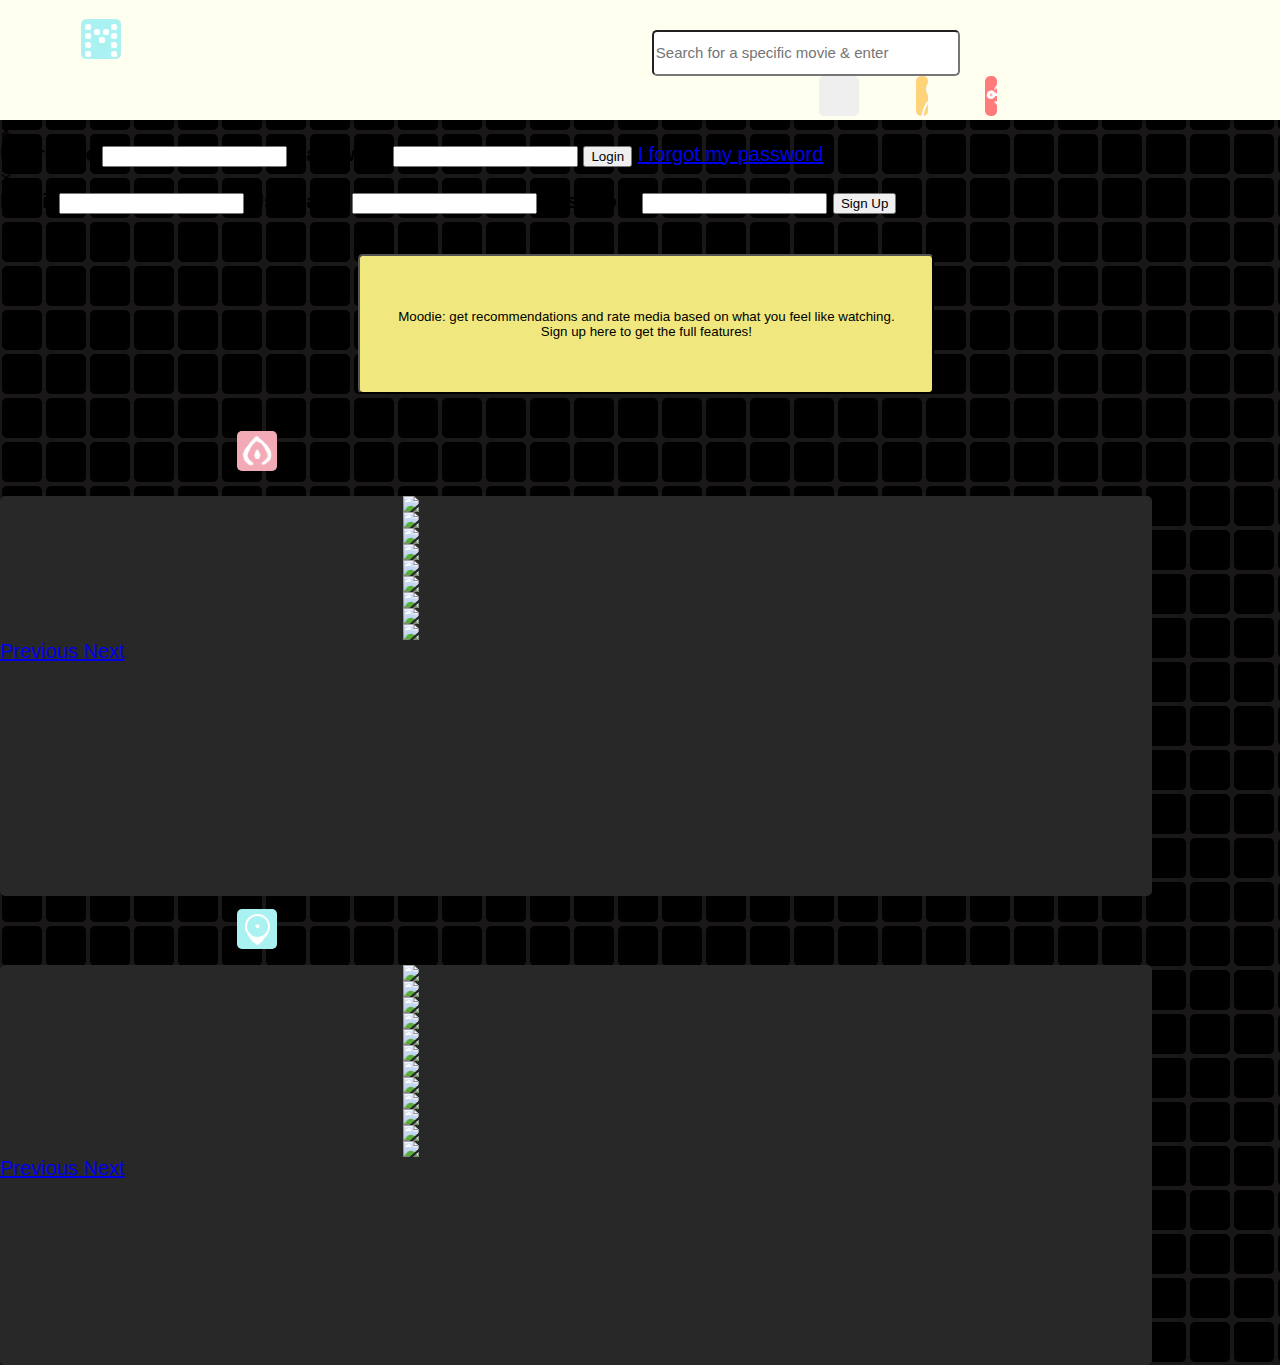
==== commit 8250f81b: "Merge branch 'master' into siyu" ====
--- a/index.html
+++ b/index.html
@@ -3,186 +3,120 @@
   <head>
     <!--META-->
     <meta charset="utf-8"/>
+    <title>Moodie | Home</title>
 
     <!--EXTERNAL-->
+    <link href="https://maxcdn.bootstrapcdn.com/bootstrap/4.0.0-beta.2/css/bootstrap.min.css" rel="stylesheet" integrity="sha384-PsH8R72JQ3SOdhVi3uxftmaW6Vc51MKb0q5P2rRUpPvrszuE4W1povHYgTpBfshb" crossorigin="anonymous">
     <link rel="stylesheet" href="https://maxcdn.bootstrapcdn.com/bootstrap/4.0.0-beta.2/css/bootstrap.min.css" integrity="sha384-PsH8R72JQ3SOdhVi3uxftmaW6Vc51MKb0q5P2rRUpPvrszuE4W1povHYgTpBfshb" crossorigin="anonymous">
+    <script src="https://code.jquery.com/jquery-3.2.1.slim.min.js" integrity="sha384-KJ3o2DKtIkvYIK3UENzmM7KCkRr/rE9/Qpg6aAZGJwFDMVNA/GpGFF93hXpG5KkN" crossorigin="anonymous"></script>
+    <script src="https://cdnjs.cloudflare.com/ajax/libs/popper.js/1.12.3/umd/popper.min.js" integrity="sha384-vFJXuSJphROIrBnz7yo7oB41mKfc8JzQZiCq4NCceLEaO4IHwicKwpJf9c9IpFgh" crossorigin="anonymous"></script>
+    <script src="https://maxcdn.bootstrapcdn.com/bootstrap/4.0.0-beta.2/js/bootstrap.min.js" integrity="sha384-alpBpkh1PFOepccYVYDB4do5UnbKysX5WZXm3XxPqe5iKTfUKjNkCk9SaVuEZflJ" crossorigin="anonymous"></script>
+    <script src="https://ajax.googleapis.com/ajax/libs/jquery/3.2.1/jquery.min.js"></script>
+
+    <!--INTERNAL-->
     <link href="front-end/css/gen-style.css" type="text/css" rel="stylesheet">
-    <link href="front-end/css/search.css" type="text/css" rel="stylesheet">
     <link href="front-end/css/login-signup.css" type="text/css" rel="stylesheet">
-    <link href="front-end/css/search.css" type="text/css" rel="stylesheet">
-    <script src="https://ajax.googleapis.com/ajax/libs/jquery/3.2.1/jquery.min.js"></script>
+    <script type="text/javascript" src="front-end/js/carousel.js"></script>
 
     <!--FONTS-->
     <link href="https://fonts.googleapis.com/css?family=Open+Sans" type="text/css" rel="stylesheet">
     <link href="https://fonts.googleapis.com/css?family=Arvo" rel="stylesheet" type="text/css">
     <link href="https://fonts.googleapis.com/css?family=Space+Mono" rel="stylesheet" type="text/css">
-  </head>
-
-  <body>
+</head>
+  
+<body>
     <!--HEADER-->
-    <nav class="navbar navbar-default navbar-fixed-top">
-      <div class="navbar-brand navbar-left">
-        <button id="home-btn" class="nav-btn" data-toggle="tooltip" data-placement="top" title="Home"></button>
-        <button id="search-btn" class="nav-btn" data-toggle="tooltip" data-placement="top" title="Search"></button>
-        <button id="signup-btn" class="nav-btn" data-toggle="tooltip" data-placement="top" title="Sign Up" onclick="document.getElementById('signup-modal').style.display='block'" style="width:auto"></button>
-        <button id="login-btn" class="nav-btn" data-toggle="tooltip" data-placement="top" title="Login" onclick="document.getElementById('login-modal').style.display='block'" style="width:auto"></button>
-      </div>
-    </nav>
+    <div id="appendHeader"></div>
+      <script>
+        $(function(){
+          $("#appendHeader").load("front-end/html/header.html");
+        });
+      </script>
 
     <!--BODY-->
     <div class="container-fluid">
 
+      <div id="appendSearch"></div>
       <script>
         $(function(){
-          $("#includedSearch").load("front-end/html/search.html");
+          $("#appendSearch").load("front-end/html/search.html");
         });
       </script>
-      <div id="includedSearch"> </div>
 
+      <!--SIGN UP BANNER-->
+      <div class="row">
+        <button style="text-align: center;" id="sign-up-banner" onclick="document.getElementById('signup-modal').style.display='block'" style="width:auto">Moodie: get recommendations and rate media based on what you feel like watching.<br/> Sign up here to get the full features!</button>
 
-      <div class="row">
-        <button id="sign-up-banner" onclick="document.getElementById('signup-modal').style.display='block'" style="width:auto">Moodie: get recommendations and rate media based on what you feel like watching.<br/> Sign up here to get the full features!</button>
       </div>
 
-      <!--Login modal-->
-      <div class="modal" id="login-modal">
-        <div class="modal-content animate" action="#">
-          <span onclick="document.getElementById('login-modal').style.display='none'" class="close" title="Close Modal">&times;</span>
-          <div class="container">
-            <label><b>Username</b></label>
-            <input type="text" name="username" required>
-            <label><b>Password</b></label>
-            <input type="password" name="password" required>
-            <button type="submit">Login</button>
-            <span class="forgot"><a href="#">I forgot my password</a></span>
-            </div>
-          </div>
-        </div>
-      </div>
-
-      <!--Signup modal-->
-      <div class="modal" id="signup-modal">
-        <div class="modal-content animate" action="#">
-          <span onclick="document.getElementById('signup-modal').style.display='none'" class="close" title="Close Modal">&times;</span>
-          <div class="container">
-            <label><b>Email</b></label>
-            <input type="text" name="email" required>
-            <label><b>Username</b></label>
-            <input type="text" name="username" required>
-            <label><b>Password</b></label>
-            <input type="password" name="password" required>
-            <button type="submit">Sign Up</button>
-            </div>
-          </div>
-        </div>
-      </div>
-
-      <script>
-      // Get the modal
-      var modal1 = document.getElementById('login-modal');
-      var modal2 = document.getElementById('signup-modal');
-
-      // When the user clicks anywhere outside of the modal, close it
-      window.onclick = function(event) {
-        if ((event.target == modal1)|(event.target == modal2)) {
-          modal1.style.display = "none";
-          modal2.style.display = "none";
-        }
-      }
-      </script>
-
-
+      
       <!--FEATURED-->
       <div class="row">
         <button class="section-btn" id="featured-btn" data-toggle="tooltip" data-placement="top" title="Featured"></button>
-
       </div>
 
-      <!--SLIDESHOW-->
-      <div class="row">
-        <div id="slideshow" class="carousel slide" data-ride="carousel">
+        <!--SLIDESHOW-->
+        <div id="featured-carousel" class="carousel slide" data-ride="carousel" data-interval="false">
           <div class="carousel-inner" role="listbox">
             <div class="carousel-item active">
-              <img class="d-block img-fluid" src="front-end/img/nagoya1.jpg" alt="First slide">
+              <img class="d-block img-fluid" src="https://i.imgur.com/lmGx6gv.jpg">
             </div>
             <div class="carousel-item">
-              <img class="d-block img-fluid" src="front-end/img/nagoya2.jpg" alt="Second slide">
+              <img class="d-block img-fluid" src="https://i.imgur.com/27h2eZJ.jpg">
             </div>
             <div class="carousel-item">
-              <img class="d-block img-fluid" src="front-end/img/nagoya3.jpg" alt="Third slide">
-            </div>
-            <div class="carousel-item">
-              <img class="d-block img-fluid" src="front-end/img/nagoya4.jpg" alt="Fourth slide">
+              <img class="d-block img-fluid" src="https://i.imgur.com/P8O2FvB.jpg">
             </div>
           </div>
-
-          <a class="carousel-control-prev" href="#SlideshowControls" role="button" data-slide="prev">
+          <a class="carousel-control-prev" href="#featured-carousel" role="button" data-slide="prev">
             <span class="carousel-control-prev-icon" aria-hidden="true"></span>
             <span class="sr-only">Previous</span>
           </a>
-          <a class="carousel-control-next" href="#SlideshowControls" role="button" data-slide="next">
+          <a class="carousel-control-next" href="#featured-carousel" role="button" data-slide="next">
             <span class="carousel-control-next-icon" aria-hidden="true"></span>
             <span class="sr-only">Next</span>
           </a>
         </div>
-      </div>
 
       <!--NEAR ME-->
       <div class="row">
         <button class="section-btn" id="near-btn" data-toggle="tooltip" data-placement="top" title="Near Me"></button>
-
       </div>
 
-      <!--SLIDESHOW-->
-      <div class="row">
-        <div id="slideshow" class="carousel slide" data-ride="carousel">
+        <!--SLIDESHOW-->
+        <div id="near-carousel" class="carousel slide" data-ride="carousel" data-interval="false">
           <div class="carousel-inner" role="listbox">
             <div class="carousel-item active">
-              <img class="d-block img-fluid" src="front-end/img/nagoya2.jpg" alt="First slide">
+              <img class="d-block img-fluid" src="https://i.imgur.com/lmGx6gv.jpg">
             </div>
             <div class="carousel-item">
-              <img class="d-block img-fluid" src="front-end/img/nagoya1.jpg" alt="Second slide">
+              <img class="d-block img-fluid" src="https://i.imgur.com/27h2eZJ.jpg">
             </div>
             <div class="carousel-item">
-              <img class="d-block img-fluid" src="front-end/img/nagoya3.jpg" alt="Third slide">
+              <img class="d-block img-fluid" src="https://i.imgur.com/P8O2FvB.jpg">
             </div>
             <div class="carousel-item">
-              <img class="d-block img-fluid" src="front-end/img/nagoya4.jpg" alt="Fourth slide">
+              <img class="d-block img-fluid" src="https://i.imgur.com/P8O2FvB.jpg">
             </div>
           </div>
-
-          <a class="carousel-control-prev" href="#SlideshowControls" role="button" data-slide="prev">
+          <a class="carousel-control-prev" href="#near-carousel" role="button" data-slide="prev">
             <span class="carousel-control-prev-icon" aria-hidden="true"></span>
             <span class="sr-only">Previous</span>
           </a>
-          <a class="carousel-control-next" href="#SlideshowControls" role="button" data-slide="next">
+          <a class="carousel-control-next" href="#near-carousel" role="button" data-slide="next">
             <span class="carousel-control-next-icon" aria-hidden="true"></span>
             <span class="sr-only">Next</span>
           </a>
         </div>
-      </div>
-
-    </div>
 
     <!--FOOTER-->
-    <div class="footer">
-      <div class="row">
-        <div class="col-sm-4">
-          <button id="about-btn" class="foot-btn" data-toggle="tooltip" data-placement="top" title="About Us"></button>
-          <button id="faq-btn" class="foot-btn" data-toggle="tooltip" data-placement="top" title="FAQ"></button>
-          <button id="contact-btn" class="foot-btn" data-toggle="tooltip" data-placement="top" title="Contact Us"></button>
-        </div>
-        <div class="col-sm-4">
-            <center><p> &#169 2017 Moodie Inc. All rights reserved. </p></center>
-        </div>
-        <div class="col-sm-4">
-          <button id="fb-btn" class="foot-btn" data-toggle="tooltip" data-placement="top" title="Facebook"></button>
-          <button id="twitter-btn" class="foot-btn" data-toggle="tooltip" data-placement="top" title="Twitter"></button>
-          <button id="github-btn" class="foot-btn" data-toggle="tooltip" data-placement="top" title="Github"></button>
-        </div>
-      </div>
-      
-    </div>
+    <div id="appendFooter"></div>
+      <script>
+        $(function(){
+          $("#appendFooter").load("front-end/html/footer.html");
+        });
+      </script>
+
 
   </body>
 </html>
--- a/front-end/css/gen-style.css
+++ b/front-end/css/gen-style.css
@@ -1,22 +1,18 @@
 /* GENERAL */
-
 html, body {
   font-size: 20px;
   margin: 0;
-  background-image: url("../img/bckg.png");
+  background-image: url("../img/bckg2.png");
   background-repeat: repeat;
   font-family: 'Montserrat', sans-serif;
   display: inline;
 }
-
-
 
 .navbar {
   width: 100%;
   box-shadow: 0 4px 6px rgba(0,0,0,.2);
   padding:0;
 }
-
 /* HEADER */
 
 .nav-btn{
@@ -25,7 +21,6 @@
   width: 2rem;
   border: none;
   font-size: 1rem;
-  background-color: #fff;
   border-radius: 5px;
 }
 
@@ -34,32 +29,43 @@
   width:100%;
   margin:0;
 }
+.form-inline{
+  margin:0;
+  padding:0;
+}
 
 #home-btn{
   background-image: url("../img/home.png");
-  margin-left: 5rem;
-  margin-top: 1.1rem;
-  margin-bottom: 0.8rem;
-  margin-right: 6rem;
+  margin-right: 2%;
+  margin-left: 6.3%;
+  margin-top: 1.5%;
+  margin-bottom: 1%;
+}
+#searchbar{
+  width: 15rem;
+  height: 2rem;
+  border-radius: 5px;
+  margin-left: 25rem;
+  font-size:15px;
+}
+::-webkit-input-placeholder {
+  font-size: 15px;
 }
 #search-btn{
   background-image: url("../img/search.png");
-  margin-right: 1.5rem;
-  margin-left: 35rem;
-  margin-top: 1.1rem;
+  margin-right: 2%;
+  margin-left: 64%;
 }
 #signup-btn{
   background-image: url("../img/signup.png");
-  margin-right: 0.8rem;
-  margin-left: 0.8rem;
-  margin-top: 1.2rem;
+  margin-right: 2%;
+  margin-left: 2%;
 }
 
 #login-btn{
   background-image: url("../img/login.png");
-  margin-right: 0.2rem;
-  margin-left: 1.4rem;
-  margin-top: 1.1rem;
+  margin-right: 10%;
+  margin-left: 2%;
 }
 
 #settings-btn{
@@ -68,14 +74,60 @@
   margin-left: 0.8rem;
   margin-top: 1.2rem;
 }
-=======
->>>>>>> master
+
 #user-btn{
   background-image: url("../img/user.png");
   margin-right: 0.2rem;
   margin-left: 1.4rem;
   margin-top: 1.1rem;
 }
+
+#logout-btn{
+  background-image: url("../img/logout.png");
+}
+
+/* BODY */
+
+/*all these could go in a shared css file between the index pages
+if it fits*/
+#sign-up-banner{
+
+  background-color: #fffff0;
+  color: #282828;
+  border-radius: 5px;
+  margin-left: 230px;
+  margin-top: 40px;
+  margin-right: 260px;
+
+}
+
+.section-btn{
+  height: 2rem;
+  width: 2rem;
+  font-size: 1rem;
+  background-color: #fff;
+  border: none;
+  border-radius: 5px;
+}
+
+.carousel.slide{
+  height: 20rem;
+  width: 90%;
+  border: none;
+  overflow: auto;
+  white-space: nowrap;
+  background-color: #282828;
+  border-radius: 5px;
+}
+
+.d-block.img-fluid{
+  height: 50%;
+  width: 50%;
+  display: block;
+  margin-left: auto;
+  margin-right: auto;
+}
+
 .dropdown {
   position: relative;
   display: inline-block;
@@ -104,19 +156,20 @@
   display: block;
 }
 
-#logout-btn{
-  background-image: url("../img/logout.png");
-}
 #featured-btn{
   background-image: url("../img/featured.png");
-  float: right;
-  margin-left: 11.7rem;
-  margin-top: 2.3rem;
+  float: left;
+  float: left;
+  margin-left: 18.5%;
+  margin-top:2.9%;
+  margin-bottom: 2%;
 }
 #near-btn{
   background-image: url("../img/near.png");
-  margin-left: 11.7rem;
-  margin-top: 2.3rem;
+  float: left;
+  margin-left: 18.5%;
+  margin-top:1.0%;
+  margin-bottom: 1.2%;
 }
 #rec-btn{
   background-image: url("../img/rec.png");
@@ -134,48 +187,57 @@
  margin-top: 1.1rem;
 }
 
+#slideshow-featured{
+  margin-left: 24px;
+  margin-top: 15px;
+}
+
+#slideshow-near{
+  margin-left: 24px;
+  margin-top: 15px;
+}
+
 /* FOOTER BUTTONS */
 #about-btn{
   background-image: url("../img/about.png");
-  margin-left: 2.5rem;
+  /*margin-left: 2.5rem;
   margin-right: 0.5rem;
-  margin-top: 0.5rem;
+  margin-top: 0.5rem;*/
 }
 #faq-btn{
   background-image: url("../img/faq.png");
-  margin-right: 0.5rem;
-  margin-top: 0.5rem;
+  /*margin-right: 0.5rem;
+  margin-top: 0.5rem;*/
 }
 #contact-btn{
   background-image: url("../img/contact.png");
-  margin-right: 0.5rem;
-  margin-top: 0.5rem;
+  /*margin-right: 0.5rem;
+  margin-top: 0.5rem;*/
 }
 #fb-btn{
   background-image: url("../img/facebook.png");
-  margin-left: 40rem;
+  /*margin-left: 40rem;
   margin-right: 0.5rem;
-  margin-top: 0.5rem;
+  margin-top: 0.5rem;*/
 }
 #twitter-btn{
   background-image: url("../img/twitter.png");
-  margin-right: 0.5rem;
-  margin-top: 0.5rem;
+  /*margin-right: 0.5rem;
+  margin-top: 0.5rem;*/
 }
 #github-btn{
   background-image: url("../img/github.png");
-  margin-right: 0.5rem;
-  margin-top: 0.5rem;
-}
-
+  /*margin-right: 0.5rem;
+  margin-top: 0.5rem;*/
+}
 
 /* BODY */
 
-/*all these could go in a shared css file between the index pages
-if it fits*/
 #sign-up-banner{
   height: 7rem;
-  width: 90%;
+  width: 45%;
+  margin-left: 28%;
+  margin-right: 27%;
   background-color: #f0e87e;
   color: black;
   border-radius: 5px;
@@ -190,31 +252,41 @@
   border-radius: 5px;
 }
 
-.carousel.slide{
+.carousel{
   height: 20rem;
   width: 90%;
   border: none;
-  overflow: auto;
-  white-space: nowrap;
+  overflow: hidden;
   background-color: #282828;
   border-radius: 5px;
 }
 
 .d-block.img-fluid{
-  height: 50%;
-  width: 50%;
-  display: block;
-  margin-left: auto;
-  margin-right: auto;
-}
-
+  height: auto;
+  width: 30%;
+}
+
+.carousel-inner .carousel-item-right.active,
+.carousel-inner .carousel-item-next {
+  transform: translateX(33.33%);
+}
+
+.carousel-inner .carousel-item-left.active, 
+.carousel-inner .carousel-item-prev {
+  transform: translateX(-33.33%)
+}
+
+.carousel-inner .carousel-item-right,
+.carousel-inner .carousel-item-left{ 
+  transform: translateX(0);
+}
 
 /* FOOTER */
 .footer{
   margin: 1.5rem;
   padding: 1rem;
+  position: relative;
   border-top: 1px solid #000;
-  position: relative;
   bottom: 0;
   background-color: #fffff0;
   margin: 0;
@@ -225,6 +297,10 @@
 	font-weight: 500;
 	line-height: 15px;
 }
+.footer .row{
+  margin:0;
+  padding:0;
+}
 .foot-btn{
   height: 2rem;
   width: 2rem;
@@ -233,3 +309,20 @@
   border: none;
   border-radius: 5px;
 }
+
+/* SEARCH */
+form {
+    padding: 1em;
+}
+
+.panel {
+  margin-bottom: 15px;
+  background-color: rgb(242, 238, 234);
+  width: 60%;
+  padding: 50px;
+  display: none;
+}
+.moodList {
+  display: none;
+  padding-left: 500px;
+}
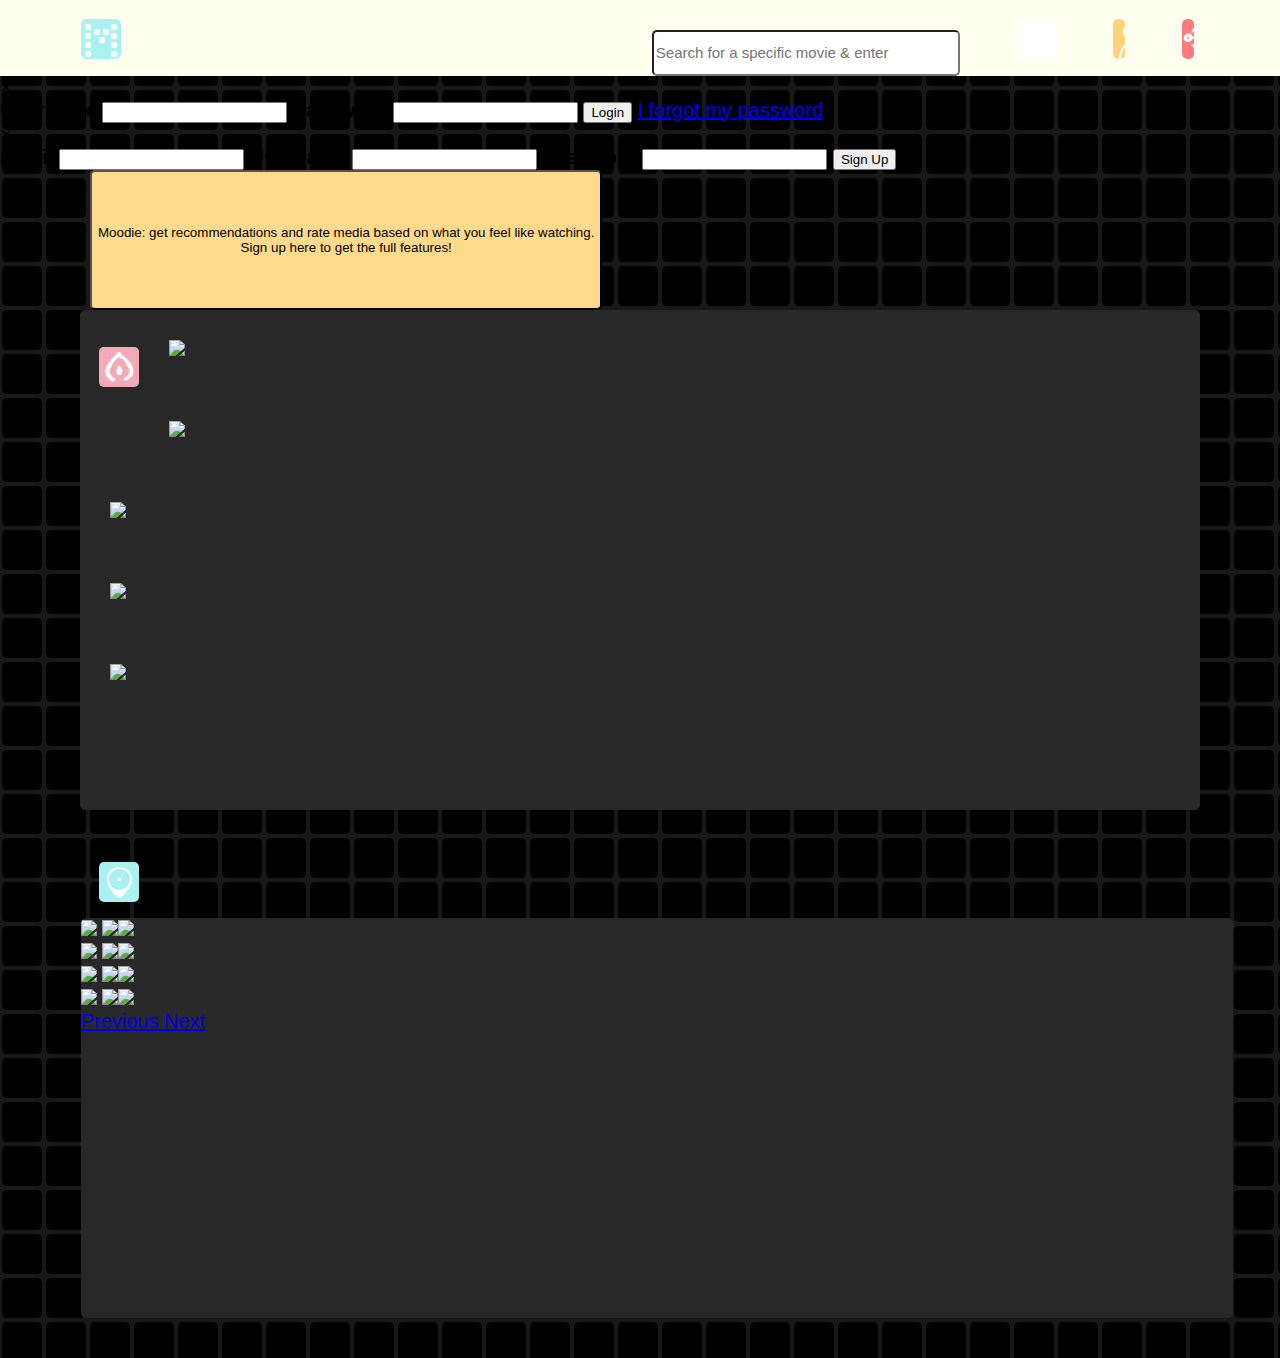
==== commit 969d62d9: "Merge branch 'master' into siyu" ====
--- a/index.html
+++ b/index.html
@@ -6,12 +6,16 @@
     <title>Moodie | Home</title>
 
     <!--EXTERNAL-->
-    <link href="https://maxcdn.bootstrapcdn.com/bootstrap/4.0.0-beta.2/css/bootstrap.min.css" rel="stylesheet" integrity="sha384-PsH8R72JQ3SOdhVi3uxftmaW6Vc51MKb0q5P2rRUpPvrszuE4W1povHYgTpBfshb" crossorigin="anonymous">
     <link rel="stylesheet" href="https://maxcdn.bootstrapcdn.com/bootstrap/4.0.0-beta.2/css/bootstrap.min.css" integrity="sha384-PsH8R72JQ3SOdhVi3uxftmaW6Vc51MKb0q5P2rRUpPvrszuE4W1povHYgTpBfshb" crossorigin="anonymous">
     <script src="https://code.jquery.com/jquery-3.2.1.slim.min.js" integrity="sha384-KJ3o2DKtIkvYIK3UENzmM7KCkRr/rE9/Qpg6aAZGJwFDMVNA/GpGFF93hXpG5KkN" crossorigin="anonymous"></script>
     <script src="https://cdnjs.cloudflare.com/ajax/libs/popper.js/1.12.3/umd/popper.min.js" integrity="sha384-vFJXuSJphROIrBnz7yo7oB41mKfc8JzQZiCq4NCceLEaO4IHwicKwpJf9c9IpFgh" crossorigin="anonymous"></script>
     <script src="https://maxcdn.bootstrapcdn.com/bootstrap/4.0.0-beta.2/js/bootstrap.min.js" integrity="sha384-alpBpkh1PFOepccYVYDB4do5UnbKysX5WZXm3XxPqe5iKTfUKjNkCk9SaVuEZflJ" crossorigin="anonymous"></script>
     <script src="https://ajax.googleapis.com/ajax/libs/jquery/3.2.1/jquery.min.js"></script>
+      <!--SLICK-->
+      <script src="https://ajax.googleapis.com/ajax/libs/jquery/1.12.3/jquery.min.js"></script>
+      <script src="https://cdnjs.cloudflare.com/ajax/libs/slick-carousel/1.6.0/slick.min.js"></script>
+      <link href="https://cdnjs.cloudflare.com/ajax/libs/slick-carousel/1.6.0/slick.min.css" rel="stylesheet" />
+      <link href="https://cdnjs.cloudflare.com/ajax/libs/slick-carousel/1.6.0/slick-theme.min.css" rel="stylesheet" />
 
     <!--INTERNAL-->
     <link href="front-end/css/gen-style.css" type="text/css" rel="stylesheet">
@@ -22,9 +26,9 @@
     <link href="https://fonts.googleapis.com/css?family=Open+Sans" type="text/css" rel="stylesheet">
     <link href="https://fonts.googleapis.com/css?family=Arvo" rel="stylesheet" type="text/css">
     <link href="https://fonts.googleapis.com/css?family=Space+Mono" rel="stylesheet" type="text/css">
-</head>
-  
-<body>
+  </head>
+
+  <body>
     <!--HEADER-->
     <div id="appendHeader"></div>
       <script>
@@ -55,7 +59,25 @@
         <button class="section-btn" id="featured-btn" data-toggle="tooltip" data-placement="top" title="Featured"></button>
       </div>
 
-        <!--SLIDESHOW-->
+      <div class="multiple-items">
+          <div><img class="slideshow" src="https://i.imgur.com/lmGx6gv.jpg"></div>
+          <div><img class="slideshow" src="https://i.imgur.com/27h2eZJ.jpg"></div>
+          <div><img class="slideshow" src="https://i.imgur.com/P8O2FvB.jpg"></div>
+          <div><img class="slideshow" src="https://i.imgur.com/lmGx6gv.jpg"></div>
+          <div><img class="slideshow" src="https://i.imgur.com/27h2eZJ.jpg"></div>
+        </div>
+
+        <script type="text/javascript">
+          $(document).ready(function(){
+            $('.multiple-items').slick({
+              infinite: true,
+              slidesToShow: 3,
+              slidesToScroll: 1
+            });
+          });
+        </script>
+
+        <!--SLIDESHOW
         <div id="featured-carousel" class="carousel slide" data-ride="carousel" data-interval="false">
           <div class="carousel-inner" role="listbox">
             <div class="carousel-item active">
@@ -76,7 +98,7 @@
             <span class="carousel-control-next-icon" aria-hidden="true"></span>
             <span class="sr-only">Next</span>
           </a>
-        </div>
+        </div>-->
 
       <!--NEAR ME-->
       <div class="row">
@@ -108,6 +130,7 @@
             <span class="sr-only">Next</span>
           </a>
         </div>
+      </div>
 
     <!--FOOTER-->
     <div id="appendFooter"></div>
--- a/front-end/css/gen-style.css
+++ b/front-end/css/gen-style.css
@@ -1,4 +1,5 @@
 /* GENERAL */
+
 html, body {
   font-size: 20px;
   margin: 0;
@@ -13,6 +14,7 @@
   box-shadow: 0 4px 6px rgba(0,0,0,.2);
   padding:0;
 }
+
 /* HEADER */
 
 .nav-btn{
@@ -21,6 +23,7 @@
   width: 2rem;
   border: none;
   font-size: 1rem;
+  background-color: #fff;
   border-radius: 5px;
 }
 
@@ -36,12 +39,15 @@
 
 #home-btn{
   background-image: url("../img/home.png");
+  margin-left: 6.3%;
   margin-right: 2%;
-  margin-left: 6.3%;
   margin-top: 1.5%;
   margin-bottom: 1%;
 }
+
 #searchbar{
+  margin-left: 20%;
+  margin-right: 2%;
   width: 15rem;
   height: 2rem;
   border-radius: 5px;
@@ -53,19 +59,19 @@
 }
 #search-btn{
   background-image: url("../img/search.png");
+  margin-left: 2%;
   margin-right: 2%;
-  margin-left: 64%;
 }
 #signup-btn{
   background-image: url("../img/signup.png");
+  margin-left: 2%;
   margin-right: 2%;
-  margin-left: 2%;
 }
 
 #login-btn{
   background-image: url("../img/login.png");
-  margin-right: 10%;
   margin-left: 2%;
+  margin-right: 0;
 }
 
 #settings-btn{
@@ -74,31 +80,154 @@
   margin-left: 0.8rem;
   margin-top: 1.2rem;
 }
-
 #user-btn{
   background-image: url("../img/user.png");
   margin-right: 0.2rem;
   margin-left: 1.4rem;
   margin-top: 1.1rem;
 }
+.dropdown {
+  position: relative;
+  display: inline-block;
+}
+.dropdown-content {
+  display: none;
+  position: absolute;
+  background-color: #ffd37a;
+  width: 7rem;
+  z-index: 1;
+  border-radius: 5px;
+
+}
+.dropdown-content a, .dropdown-content ul{
+  color: white;
+  font-size: 1rem;
+  list-style: none;
+  margin: 5px;
+  padding: 0;
+}
+.dropdown-content a:hover{
+  text-decoration: none;
+  color: black;
+}
+.dropdown:hover .dropdown-content {
+  display: block;
+}
 
 #logout-btn{
   background-image: url("../img/logout.png");
 }
+#featured-btn{
+  background-image: url("../img/featured.png");
+  float: left;
+  margin-left: 7.7%;
+  margin-top:2.9%;
+  margin-bottom: 2%;
+}
+#near-btn{
+  background-image: url("../img/near.png");
+  float: left;
+  margin-left: 7.7%;
+  margin-top:1.0%;
+  margin-bottom: 1.2%;
+}
+#rec-btn{
+  background-image: url("../img/rec.png");
+  margin-left: 6.6rem;
+  margin-top: 2.3rem;
+}
+#featured-btn-reg{
+  background-image: url("../img/featured.png");
+  margin-left: 6.0rem;
+  margin-top: 1.8rem;
+}
+#near-btn-reg{
+  background-image: url("../img/near.png");
+  margin-left: 3rem;
+  margin-top: 1.9rem;
+  margin-left: 4.55rem;
+  margin-top: 1.1rem;
+}
+
+/* FOOTER COLUMNS */
+#first{
+  padding: 0;
+  margin: 0;
+}
+
+#second{
+  padding: 0;
+  margin: 0;
+}
+
+#third{
+  padding: 0;
+  margin: 0;
+}
+
+/* FOOTER COLUMNS */
+#first{
+  padding: 0;
+  margin: 0;
+}
+
+#second{
+  padding: 0;
+  margin: 0;
+}
+
+#third{
+  padding: 0;
+  margin: 0;
+}
+
+.container-fluid{
+  padding: 0;
+}
+
+/* FOOTER BUTTONS */
+#about-btn{
+  background-image: url("../img/about.png");
+  margin-left: 20%;
+  margin-right: 7%;
+  margin-top: 5%;
+}
+#faq-btn{
+  background-image: url("../img/faq.png");
+  margin-left: 7%;
+  margin-right: 7%;
+}
+#contact-btn{
+  background-image: url("../img/contact.png");
+  margin-left: 7%;
+  margin-right: 7%;
+}
+#fb-btn{
+  background-image: url("../img/facebook.png");
+  margin-left: 7%;
+  margin-right: 7%;
+}
+#twitter-btn{
+  background-image: url("../img/twitter.png");
+  margin-left: 7%;
+  margin-right: 7%;
+}
+#github-btn{
+  background-image: url("../img/github.png");
+  margin-left: 7%;
+  margin-right: 15%;
+}
+
 
 /* BODY */
 
-/*all these could go in a shared css file between the index pages
-if it fits*/
 #sign-up-banner{
-
-  background-color: #fffff0;
-  color: #282828;
-  border-radius: 5px;
-  margin-left: 230px;
-  margin-top: 40px;
-  margin-right: 260px;
-
+  height: 7rem;
+  margin-left: 4.5rem;
+  margin-right: 4.5rem;
+  background-color: #ffd98c;
+  color: black;
+  border-radius: 5px;
 }
 
 .section-btn{
@@ -110,146 +239,18 @@
   border-radius: 5px;
 }
 
-.carousel.slide{
-  height: 20rem;
-  width: 90%;
-  border: none;
-  overflow: auto;
-  white-space: nowrap;
+.multiple-items{
+  height: 25rem;
+  margin-left: 4rem;
+  margin-right: 4rem;
+  margin-bottom: 2rem;
   background-color: #282828;
   border-radius: 5px;
 }
-
-.d-block.img-fluid{
-  height: 50%;
-  width: 50%;
-  display: block;
-  margin-left: auto;
-  margin-right: auto;
-}
-
-.dropdown {
-  position: relative;
-  display: inline-block;
-}
-.dropdown-content {
-  display: none;
-  position: absolute;
-  background-color: #ffd37a;
-  width: 7rem;
-  z-index: 1;
-  border-radius: 5px;
-
-}
-.dropdown-content a, .dropdown-content ul{
-  color: white;
-  font-size: 1rem;
-  list-style: none;
-  margin: 5px;
-  padding: 0;
-}
-.dropdown-content a:hover{
-  text-decoration: none;
-  color: black;
-}
-.dropdown:hover .dropdown-content {
-  display: block;
-}
-
-#featured-btn{
-  background-image: url("../img/featured.png");
-  float: left;
-  float: left;
-  margin-left: 18.5%;
-  margin-top:2.9%;
-  margin-bottom: 2%;
-}
-#near-btn{
-  background-image: url("../img/near.png");
-  float: left;
-  margin-left: 18.5%;
-  margin-top:1.0%;
-  margin-bottom: 1.2%;
-}
-#rec-btn{
-  background-image: url("../img/rec.png");
-  margin-left: 11.7rem;
-  margin-top: 2.3rem;
-}
-#featured-btn-reg{
-  background-image: url("../img/featured.png");
-  margin-left: 4rem;
-  margin-top: 1.1rem;
-}
-#near-btn-reg{
-  background-image: url("../img/near.png");
-  margin-left: 4.55rem;
- margin-top: 1.1rem;
-}
-
-#slideshow-featured{
-  margin-left: 24px;
-  margin-top: 15px;
-}
-
-#slideshow-near{
-  margin-left: 24px;
-  margin-top: 15px;
-}
-
-/* FOOTER BUTTONS */
-#about-btn{
-  background-image: url("../img/about.png");
-  /*margin-left: 2.5rem;
-  margin-right: 0.5rem;
-  margin-top: 0.5rem;*/
-}
-#faq-btn{
-  background-image: url("../img/faq.png");
-  /*margin-right: 0.5rem;
-  margin-top: 0.5rem;*/
-}
-#contact-btn{
-  background-image: url("../img/contact.png");
-  /*margin-right: 0.5rem;
-  margin-top: 0.5rem;*/
-}
-#fb-btn{
-  background-image: url("../img/facebook.png");
-  /*margin-left: 40rem;
-  margin-right: 0.5rem;
-  margin-top: 0.5rem;*/
-}
-#twitter-btn{
-  background-image: url("../img/twitter.png");
-  /*margin-right: 0.5rem;
-  margin-top: 0.5rem;*/
-}
-#github-btn{
-  background-image: url("../img/github.png");
-  /*margin-right: 0.5rem;
-  margin-top: 0.5rem;*/
-}
-
-/* BODY */
-
-#sign-up-banner{
-  height: 7rem;
-  width: 45%;
-  margin-left: 28%;
-  margin-right: 27%;
-  background-color: #f0e87e;
-  color: black;
-  border-radius: 5px;
-}
-
-.section-btn{
-  height: 2rem;
-  width: 2rem;
-  font-size: 1rem;
-  background-color: #fff;
-  border: none;
-  border-radius: 5px;
+.slideshow{
+  height: auto;
+  width: 80%;
+  margin: 1.5rem;
 }
 
 .carousel{
@@ -271,31 +272,36 @@
   transform: translateX(33.33%);
 }
 
-.carousel-inner .carousel-item-left.active, 
+.carousel-inner .carousel-item-left.active,
 .carousel-inner .carousel-item-prev {
   transform: translateX(-33.33%)
 }
 
 .carousel-inner .carousel-item-right,
-.carousel-inner .carousel-item-left{ 
+.carousel-inner .carousel-item-left{
   transform: translateX(0);
+}
+
+#featured-carousel, #near-carousel{
+  margin-left: 6.3%;
+  margin-top: 2rem;
+  margin-bottom: 2rem;
 }
 
 /* FOOTER */
 .footer{
-  margin: 1.5rem;
+  margin-top: 4rem;
   padding: 1rem;
   position: relative;
   border-top: 1px solid #000;
   bottom: 0;
   background-color: #fffff0;
-  margin: 0;
   font-family: 'Helvetica Neue', Helvetica, Arial, sans-serif;
-	font-size: 14px;
-	font-style: normal;
-	font-variant: normal;
-	font-weight: 500;
-	line-height: 15px;
+  font-size: 14px;
+  font-style: normal;
+  font-variant: normal;
+  font-weight: 500;
+  line-height: 15px;
 }
 .footer .row{
   margin:0;
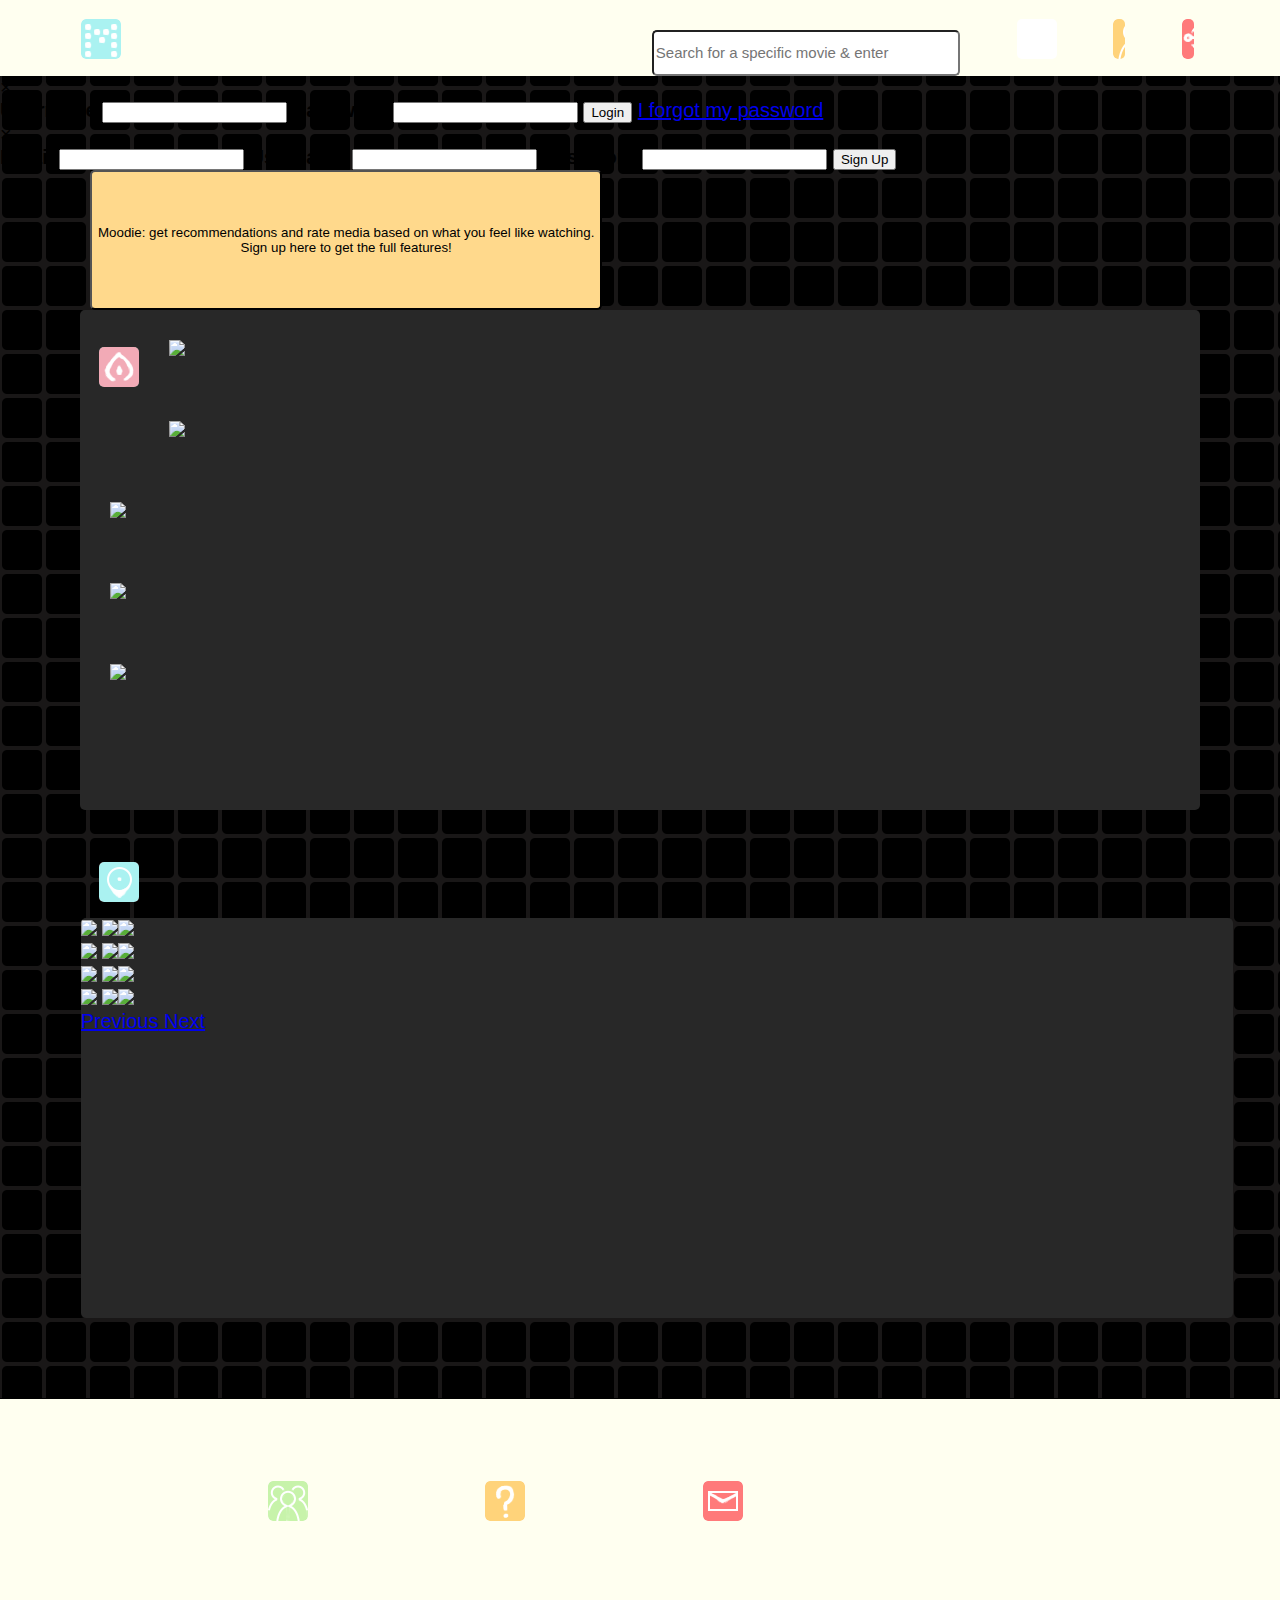
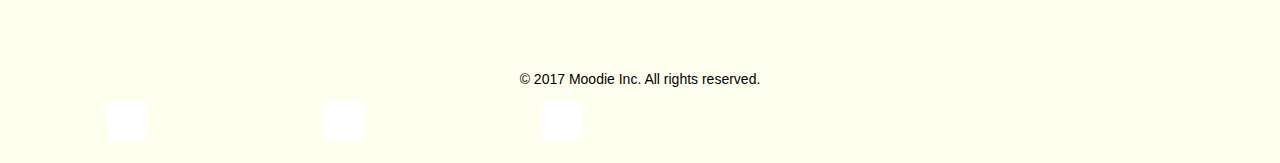
==== commit 4acee4e6: "header fix" ====
--- a/index.html
+++ b/index.html
@@ -5,22 +5,21 @@
     <meta charset="utf-8"/>
     <title>Moodie | Home</title>
 
-    <!--EXTERNAL-->
+    <!--CSS-->
     <link rel="stylesheet" href="https://maxcdn.bootstrapcdn.com/bootstrap/4.0.0-beta.2/css/bootstrap.min.css" integrity="sha384-PsH8R72JQ3SOdhVi3uxftmaW6Vc51MKb0q5P2rRUpPvrszuE4W1povHYgTpBfshb" crossorigin="anonymous">
+    <link href="front-end/css/gen-style.css" type="text/css" rel="stylesheet">
+    <link href="front-end/css/login-signup.css" type="text/css" rel="stylesheet">
+
+    <!--JS
     <script src="https://code.jquery.com/jquery-3.2.1.slim.min.js" integrity="sha384-KJ3o2DKtIkvYIK3UENzmM7KCkRr/rE9/Qpg6aAZGJwFDMVNA/GpGFF93hXpG5KkN" crossorigin="anonymous"></script>
     <script src="https://cdnjs.cloudflare.com/ajax/libs/popper.js/1.12.3/umd/popper.min.js" integrity="sha384-vFJXuSJphROIrBnz7yo7oB41mKfc8JzQZiCq4NCceLEaO4IHwicKwpJf9c9IpFgh" crossorigin="anonymous"></script>
-    <script src="https://maxcdn.bootstrapcdn.com/bootstrap/4.0.0-beta.2/js/bootstrap.min.js" integrity="sha384-alpBpkh1PFOepccYVYDB4do5UnbKysX5WZXm3XxPqe5iKTfUKjNkCk9SaVuEZflJ" crossorigin="anonymous"></script>
+    <script src="https://maxcdn.bootstrapcdn.com/bootstrap/4.0.0-beta.2/js/bootstrap.min.js" integrity="sha384-alpBpkh1PFOepccYVYDB4do5UnbKysX5WZXm3XxPqe5iKTfUKjNkCk9SaVuEZflJ" crossorigin="anonymous"></script>-->
     <script src="https://ajax.googleapis.com/ajax/libs/jquery/3.2.1/jquery.min.js"></script>
+    <script src="front-end/js/carousel.js" type="text/javascript"></script>
       <!--SLICK-->
-      <script src="https://ajax.googleapis.com/ajax/libs/jquery/1.12.3/jquery.min.js"></script>
       <script src="https://cdnjs.cloudflare.com/ajax/libs/slick-carousel/1.6.0/slick.min.js"></script>
       <link href="https://cdnjs.cloudflare.com/ajax/libs/slick-carousel/1.6.0/slick.min.css" rel="stylesheet" />
-      <link href="https://cdnjs.cloudflare.com/ajax/libs/slick-carousel/1.6.0/slick-theme.min.css" rel="stylesheet" />
-
-    <!--INTERNAL-->
-    <link href="front-end/css/gen-style.css" type="text/css" rel="stylesheet">
-    <link href="front-end/css/login-signup.css" type="text/css" rel="stylesheet">
-    <script type="text/javascript" src="front-end/js/carousel.js"></script>
+      <link href="https://cdnjs.cloudflare.com/ajax/libs/slick-carousel/1.6.0/slick-theme.min.css" rel="stylesheet"/>
 
     <!--FONTS-->
     <link href="https://fonts.googleapis.com/css?family=Open+Sans" type="text/css" rel="stylesheet">
@@ -40,6 +39,7 @@
     <!--BODY-->
     <div class="container-fluid">
 
+      <!--SEARCH-->
       <div id="appendSearch"></div>
       <script>
         $(function(){
@@ -130,7 +130,8 @@
             <span class="sr-only">Next</span>
           </a>
         </div>
-      </div>
+
+      </div> <!--END CONTAINER-->
 
     <!--FOOTER-->
     <div id="appendFooter"></div>
@@ -140,6 +141,5 @@
         });
       </script>
 
-
   </body>
 </html>
--- a/front-end/css/gen-style.css
+++ b/front-end/css/gen-style.css
@@ -76,15 +76,13 @@
 
 #settings-btn{
   background-image: url("../img/settings.png");
-  margin-right: 0.8rem;
-  margin-left: 0.8rem;
-  margin-top: 1.2rem;
+  margin-left: 2%;
+  margin-right: 2%;
 }
 #user-btn{
   background-image: url("../img/user.png");
-  margin-right: 0.2rem;
-  margin-left: 1.4rem;
-  margin-top: 1.1rem;
+  margin-left: 2%;
+  margin-right: 0;
 }
 .dropdown {
   position: relative;
@@ -133,18 +131,16 @@
 }
 #rec-btn{
   background-image: url("../img/rec.png");
-  margin-left: 6.6rem;
+  margin-left: 11.7rem;
   margin-top: 2.3rem;
 }
 #featured-btn-reg{
   background-image: url("../img/featured.png");
-  margin-left: 6.0rem;
-  margin-top: 1.8rem;
+  margin-left: 4rem;
+  margin-top: 1.1rem;
 }
 #near-btn-reg{
   background-image: url("../img/near.png");
-  margin-left: 3rem;
-  margin-top: 1.9rem;
   margin-left: 4.55rem;
   margin-top: 1.1rem;
 }
@@ -163,26 +159,6 @@
 #third{
   padding: 0;
   margin: 0;
-}
-
-/* FOOTER COLUMNS */
-#first{
-  padding: 0;
-  margin: 0;
-}
-
-#second{
-  padding: 0;
-  margin: 0;
-}
-
-#third{
-  padding: 0;
-  margin: 0;
-}
-
-.container-fluid{
-  padding: 0;
 }
 
 /* FOOTER BUTTONS */
@@ -272,19 +248,18 @@
   transform: translateX(33.33%);
 }
 
-.carousel-inner .carousel-item-left.active,
+.carousel-inner .carousel-item-left.active, 
 .carousel-inner .carousel-item-prev {
   transform: translateX(-33.33%)
 }
 
 .carousel-inner .carousel-item-right,
-.carousel-inner .carousel-item-left{
+.carousel-inner .carousel-item-left{ 
   transform: translateX(0);
 }
 
 #featured-carousel, #near-carousel{
   margin-left: 6.3%;
-  margin-top: 2rem;
   margin-bottom: 2rem;
 }
 
